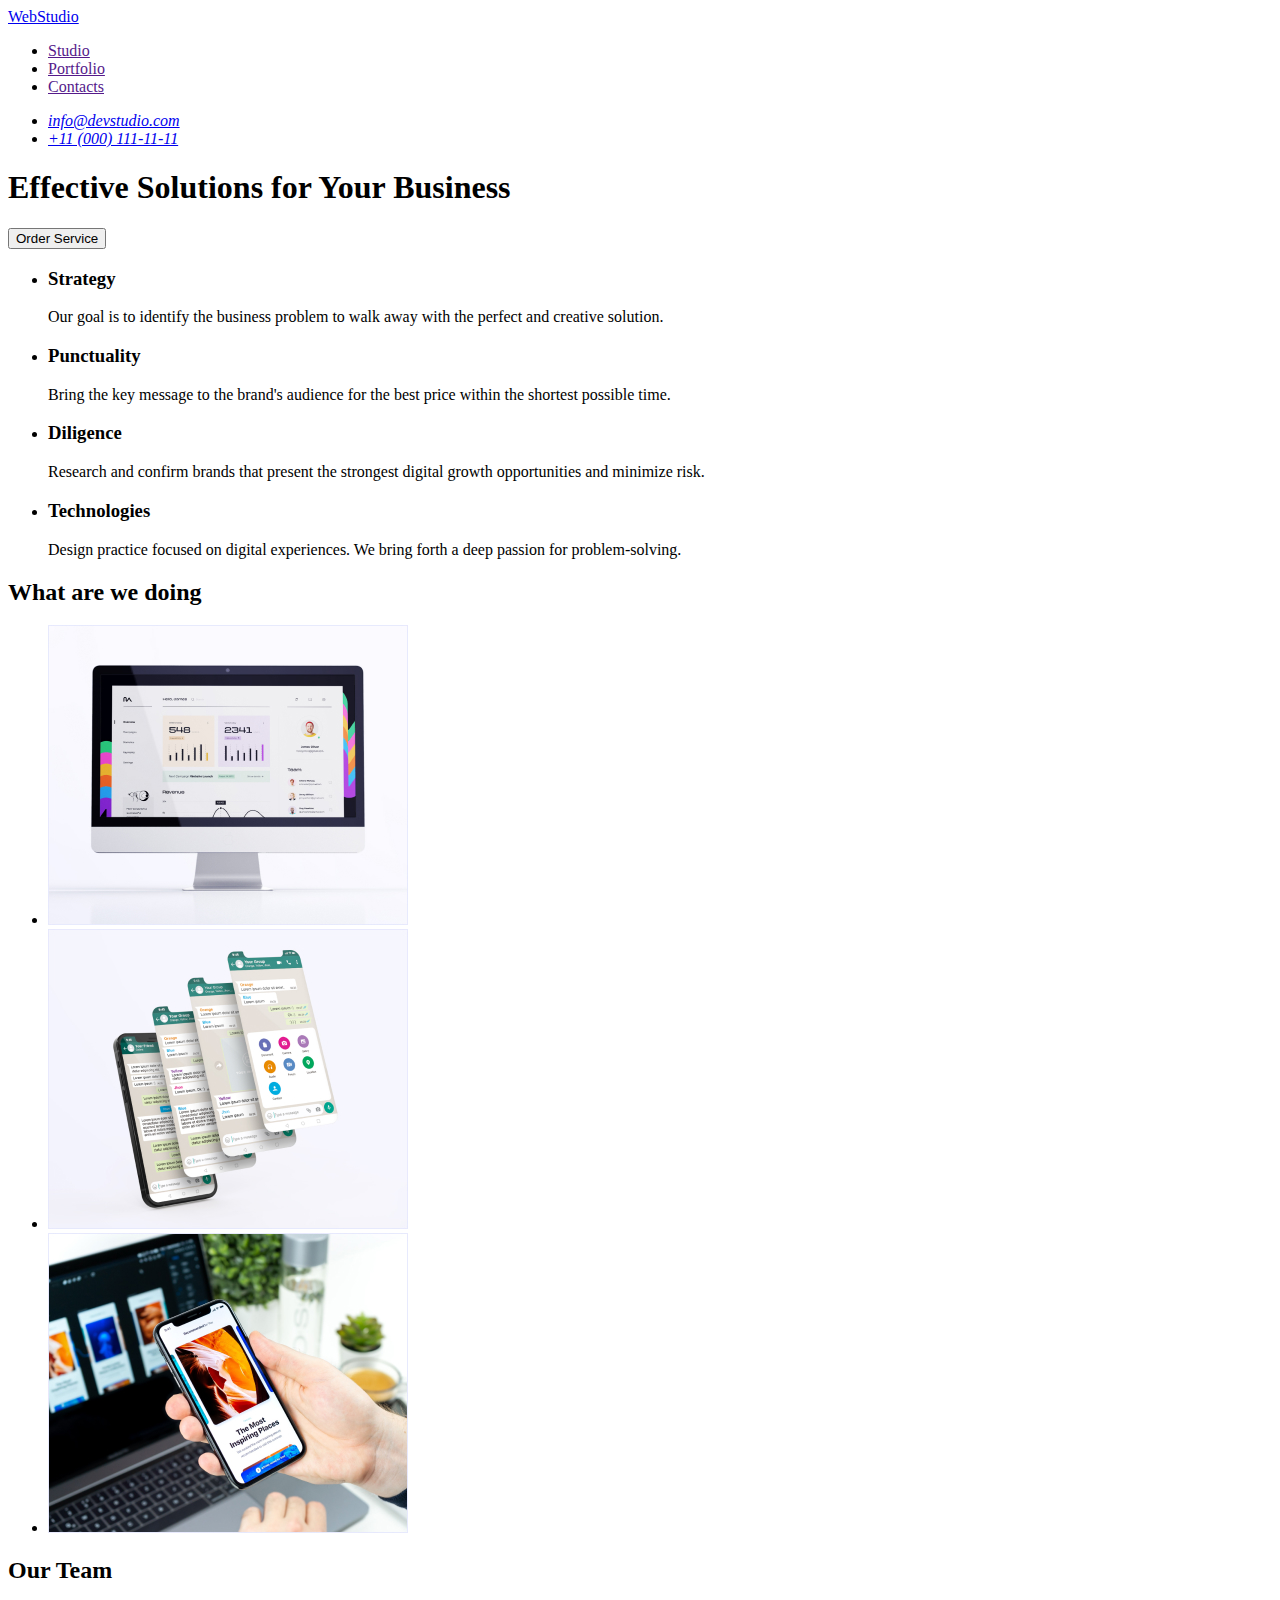
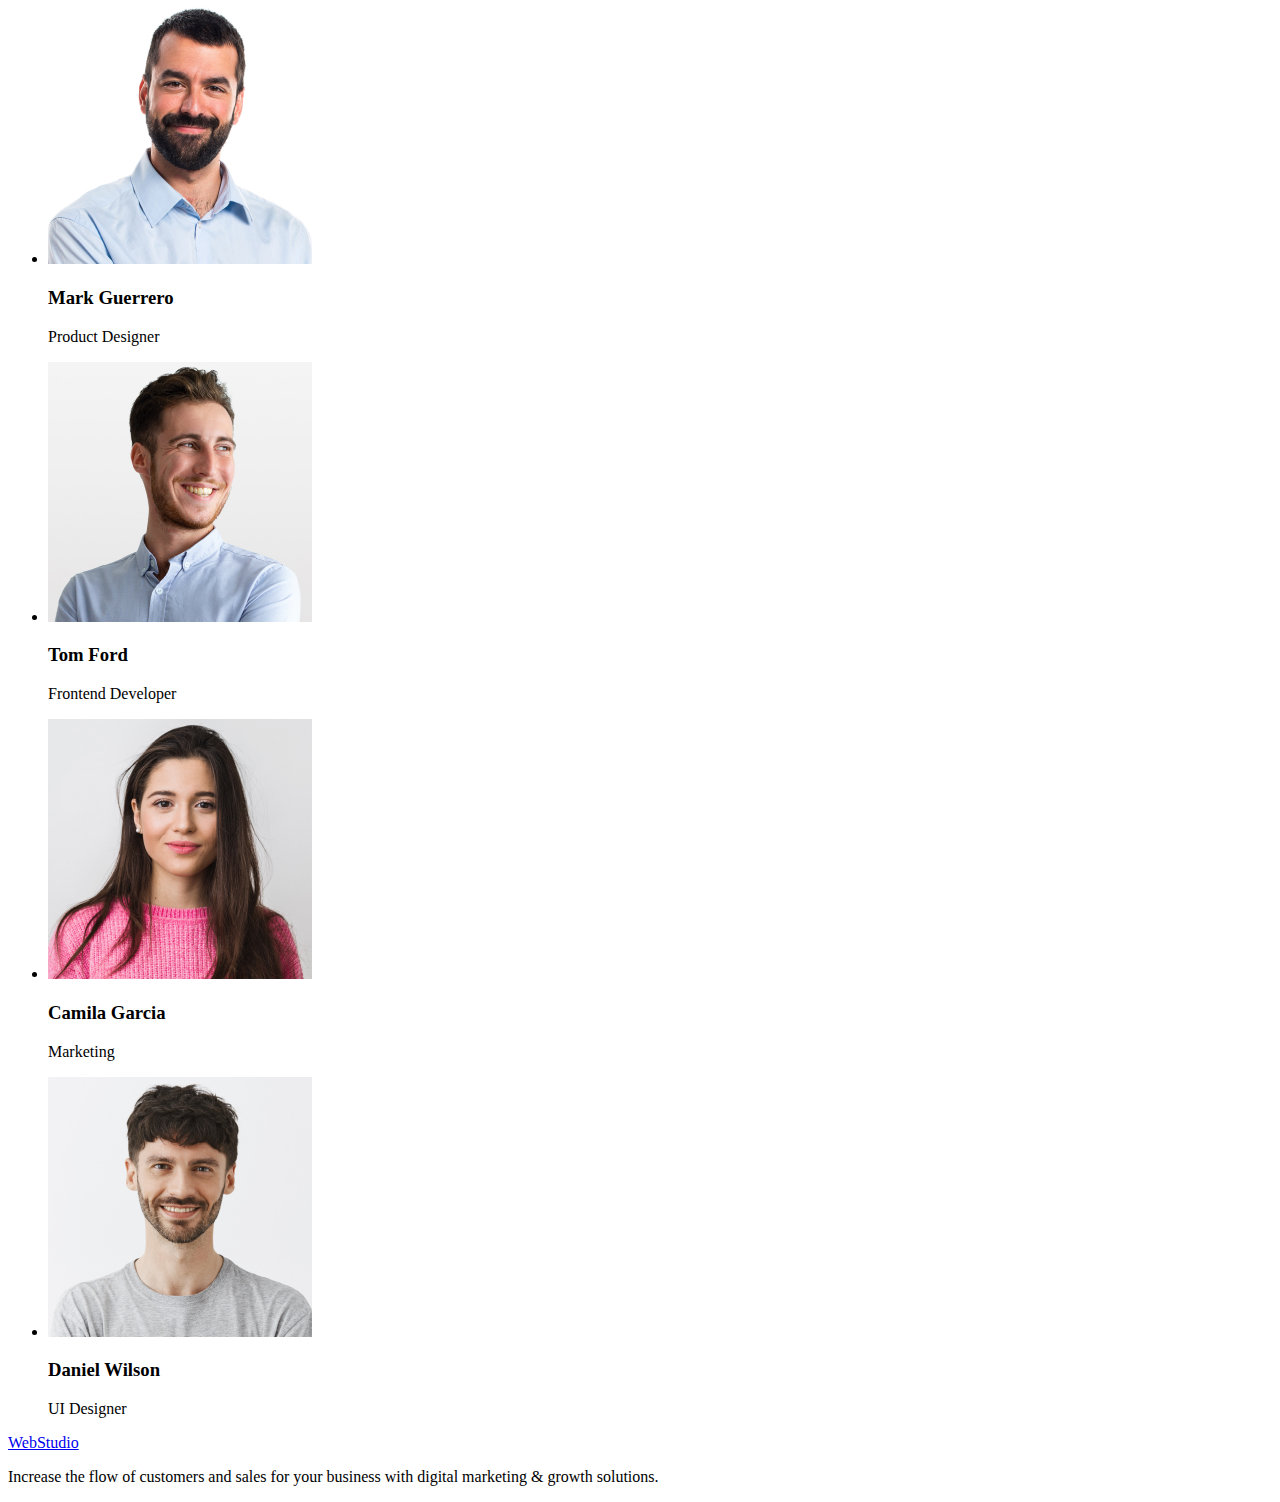
==== index.html @ a650d245 "Initial commit" ====
<!DOCTYPE html>
<html lang="en">
  <head>
    <meta charset="UTF-8" />
    <meta http-equiv="X-UA-Compatible" content="IE=edge" />
    <meta name="viewport" content="width=device-width, initial-scale=1.0" />
    <title>WebStudio</title>
  </head>
  <body>
    <!-- Navigation -->
    <header>
      <nav>
        <a href="./index.html">WebStudio</a>
        <ul>
          <li><a href=""> Studio</a></li>
          <li><a href="">Portfolio</a></li>
          <li><a href="">Contacts</a></li>
        </ul>
      </nav>
      <address>
        <ul>
          <li><a href="mailto:info@devstudio.com">info@devstudio.com</a></li>
          <li><a href="tel:+110001111111">+11 (000) 111-11-11</a></li>
        </ul>
      </address>
    </header>

    <main>
      <!-- Section-Hero -->
      <section>
        <h1>Effective Solutions for Your Business</h1>
        <button type="button">Order Service</button>
      </section>

      <!-- Section-Features -->
      <section>
        <h2 hidden>Features</h2>
        <ul>
          <li>
            <h3>Strategy</h3>
            <p>
              Our goal is to identify the business problem to walk away with the
              perfect and creative solution.
            </p>
          </li>
          <li>
            <h3>Punctuality</h3>
            <p>
              Bring the key message to the brand's audience for the best price
              within the shortest possible time.
            </p>
          </li>
          <li>
            <h3>Diligence</h3>
            <p>
              Research and confirm brands that present the strongest digital
              growth opportunities and minimize risk.
            </p>
          </li>
          <li>
            <h3>Technologies</h3>
            <p>
              Design practice focused on digital experiences. We bring forth a
              deep passion for problem-solving.
            </p>
          </li>
        </ul>
      </section>

      <!-- Section-What are we doing -->
      <section>
        <h2>What are we doing</h2>
        <ul>
          <li><img src="./images/img-1.jpg" alt="PC" width="360" /></li>
          <li><img src="./images/img-2.jpg" alt="App" width="360" /></li>
          <li>
            <img src="./images/img-3.jpg" alt="Mobile phone" width="360" />
          </li>
        </ul>
      </section>

      <!-- Section-Our Team -->
      <section>
        <h2>Our Team</h2>
        <ul>
          <li>
            <img src="./images/img-card1.jpg" alt="Mark Guerrero" width="264" />
            <h3>Mark Guerrero</h3>
            <p>Product Designer</p>
          </li>
          <li>
            <img src="./images/img-card2.jpg" alt="Tom Ford" width="264" />
            <h3>Tom Ford</h3>
            <p>Frontend Developer</p>
          </li>
          <li>
            <img src="./images/img-card3.jpg" alt="Camila Garcia" width="264" />
            <h3>Camila Garcia</h3>
            <p>Marketing</p>
          </li>
          <li>
            <img src="./images/img-card4.jpg" alt="Daniel Wilson" width="264" />
            <h3>Daniel Wilson</h3>
            <p>UI Designer</p>
          </li>
        </ul>
      </section>
    </main>
    <!-- Footer -->
    <footer>
      <a href="./index.html">WebStudio</a>
      <p>
        Increase the flow of customers and sales for your business with digital
        marketing & growth solutions.
      </p>
    </footer>
  </body>
</html>
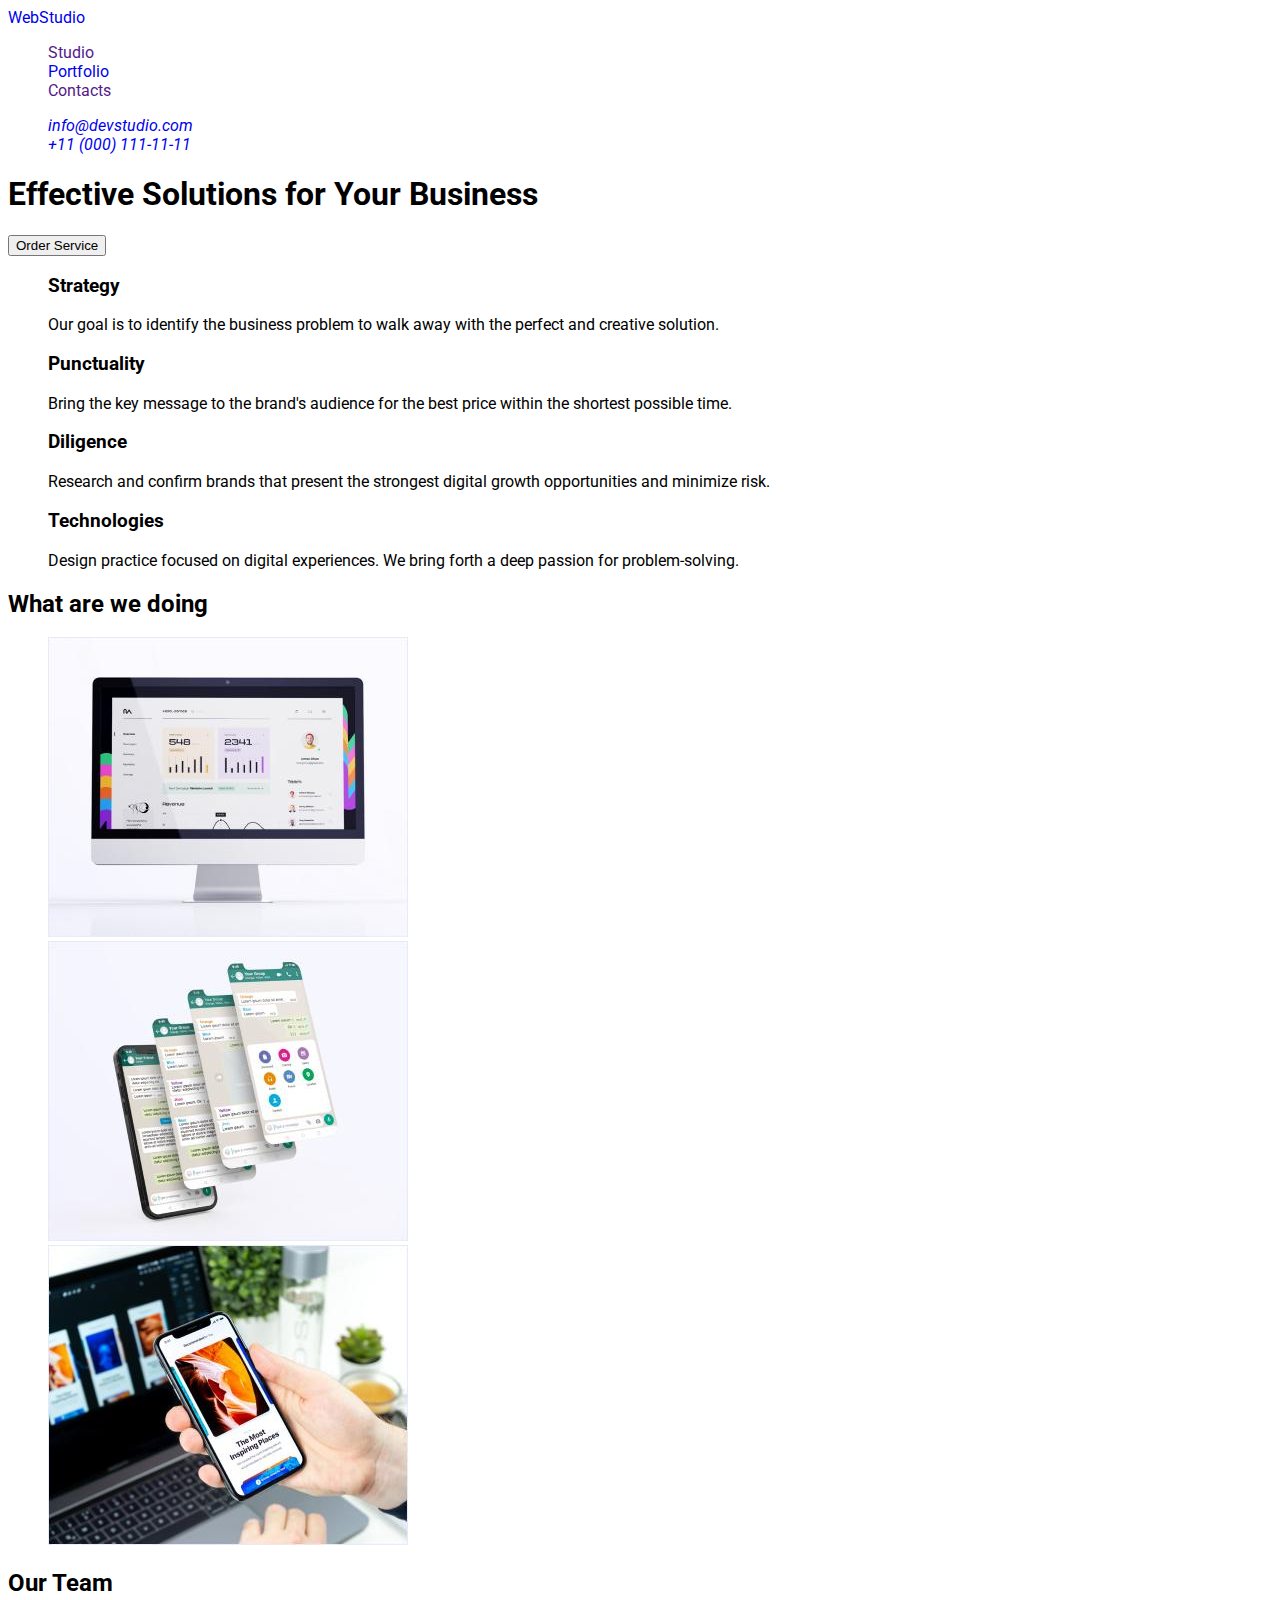
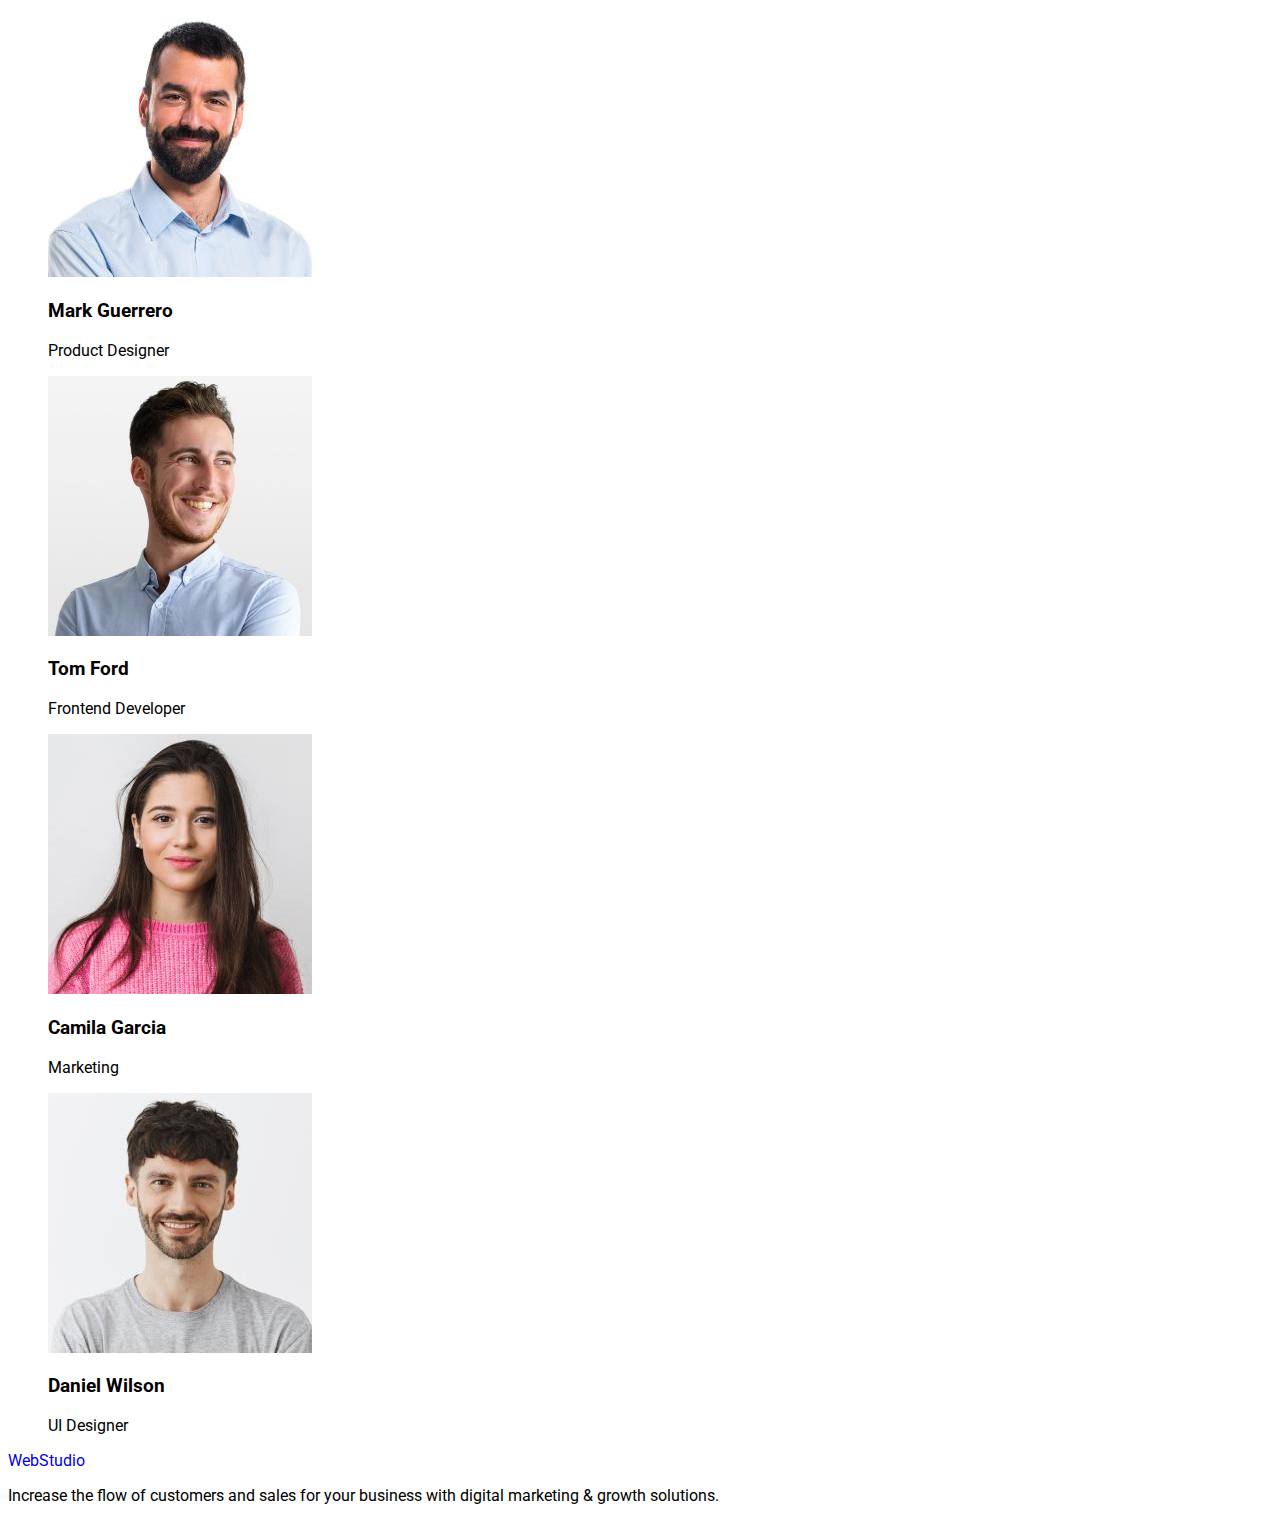
==== commit b9c39ee8: "+portfolio +start css" ====
--- a/index.html
+++ b/index.html
@@ -5,22 +5,35 @@
     <meta http-equiv="X-UA-Compatible" content="IE=edge" />
     <meta name="viewport" content="width=device-width, initial-scale=1.0" />
     <title>WebStudio</title>
+    <link rel="preconnect" href="https://fonts.googleapis.com" />
+    <link rel="preconnect" href="https://fonts.gstatic.com" crossorigin />
+    <link
+      href="https://fonts.googleapis.com/css2?family=Raleway:wght@800&family=Roboto:wght@400;500;700;900&display=swap"
+      rel="stylesheet"
+    />
+    <link rel="stylesheet" href="./css/styles.css" />
   </head>
   <body>
     <!-- Navigation -->
     <header>
       <nav>
-        <a href="./index.html">WebStudio</a>
-        <ul>
-          <li><a href=""> Studio</a></li>
-          <li><a href="">Portfolio</a></li>
-          <li><a href="">Contacts</a></li>
+        <a class="link" href="./index.html">WebStudio</a>
+        <ul class="list">
+          <li><a class="link" href=""> Studio</a></li>
+          <li><a class="link" href="./portfolio.html">Portfolio</a></li>
+          <li><a class="link" href="">Contacts</a></li>
         </ul>
       </nav>
       <address>
-        <ul>
-          <li><a href="mailto:info@devstudio.com">info@devstudio.com</a></li>
-          <li><a href="tel:+110001111111">+11 (000) 111-11-11</a></li>
+        <ul class="list">
+          <li>
+            <a class="link" href="mailto:info@devstudio.com"
+              >info@devstudio.com</a
+            >
+          </li>
+          <li>
+            <a class="link" href="tel:+110001111111">+11 (000) 111-11-11</a>
+          </li>
         </ul>
       </address>
     </header>
@@ -35,7 +48,7 @@
       <!-- Section-Features -->
       <section>
         <h2 hidden>Features</h2>
-        <ul>
+        <ul class="list">
           <li>
             <h3>Strategy</h3>
             <p>
@@ -70,7 +83,7 @@
       <!-- Section-What are we doing -->
       <section>
         <h2>What are we doing</h2>
-        <ul>
+        <ul class="list">
           <li><img src="./images/img-1.jpg" alt="PC" width="360" /></li>
           <li><img src="./images/img-2.jpg" alt="App" width="360" /></li>
           <li>
@@ -82,7 +95,7 @@
       <!-- Section-Our Team -->
       <section>
         <h2>Our Team</h2>
-        <ul>
+        <ul class="list">
           <li>
             <img src="./images/img-card1.jpg" alt="Mark Guerrero" width="264" />
             <h3>Mark Guerrero</h3>
@@ -108,7 +121,7 @@
     </main>
     <!-- Footer -->
     <footer>
-      <a href="./index.html">WebStudio</a>
+      <a class="link" href="./index.html">WebStudio</a>
       <p>
         Increase the flow of customers and sales for your business with digital
         marketing & growth solutions.
--- a/css/styles.css
+++ b/css/styles.css
@@ -0,0 +1,10 @@
+.list {
+  list-style: none;
+}
+.link {
+  text-decoration: none;
+}
+
+body {
+  font-family: 'Roboto', sans-serif;
+}
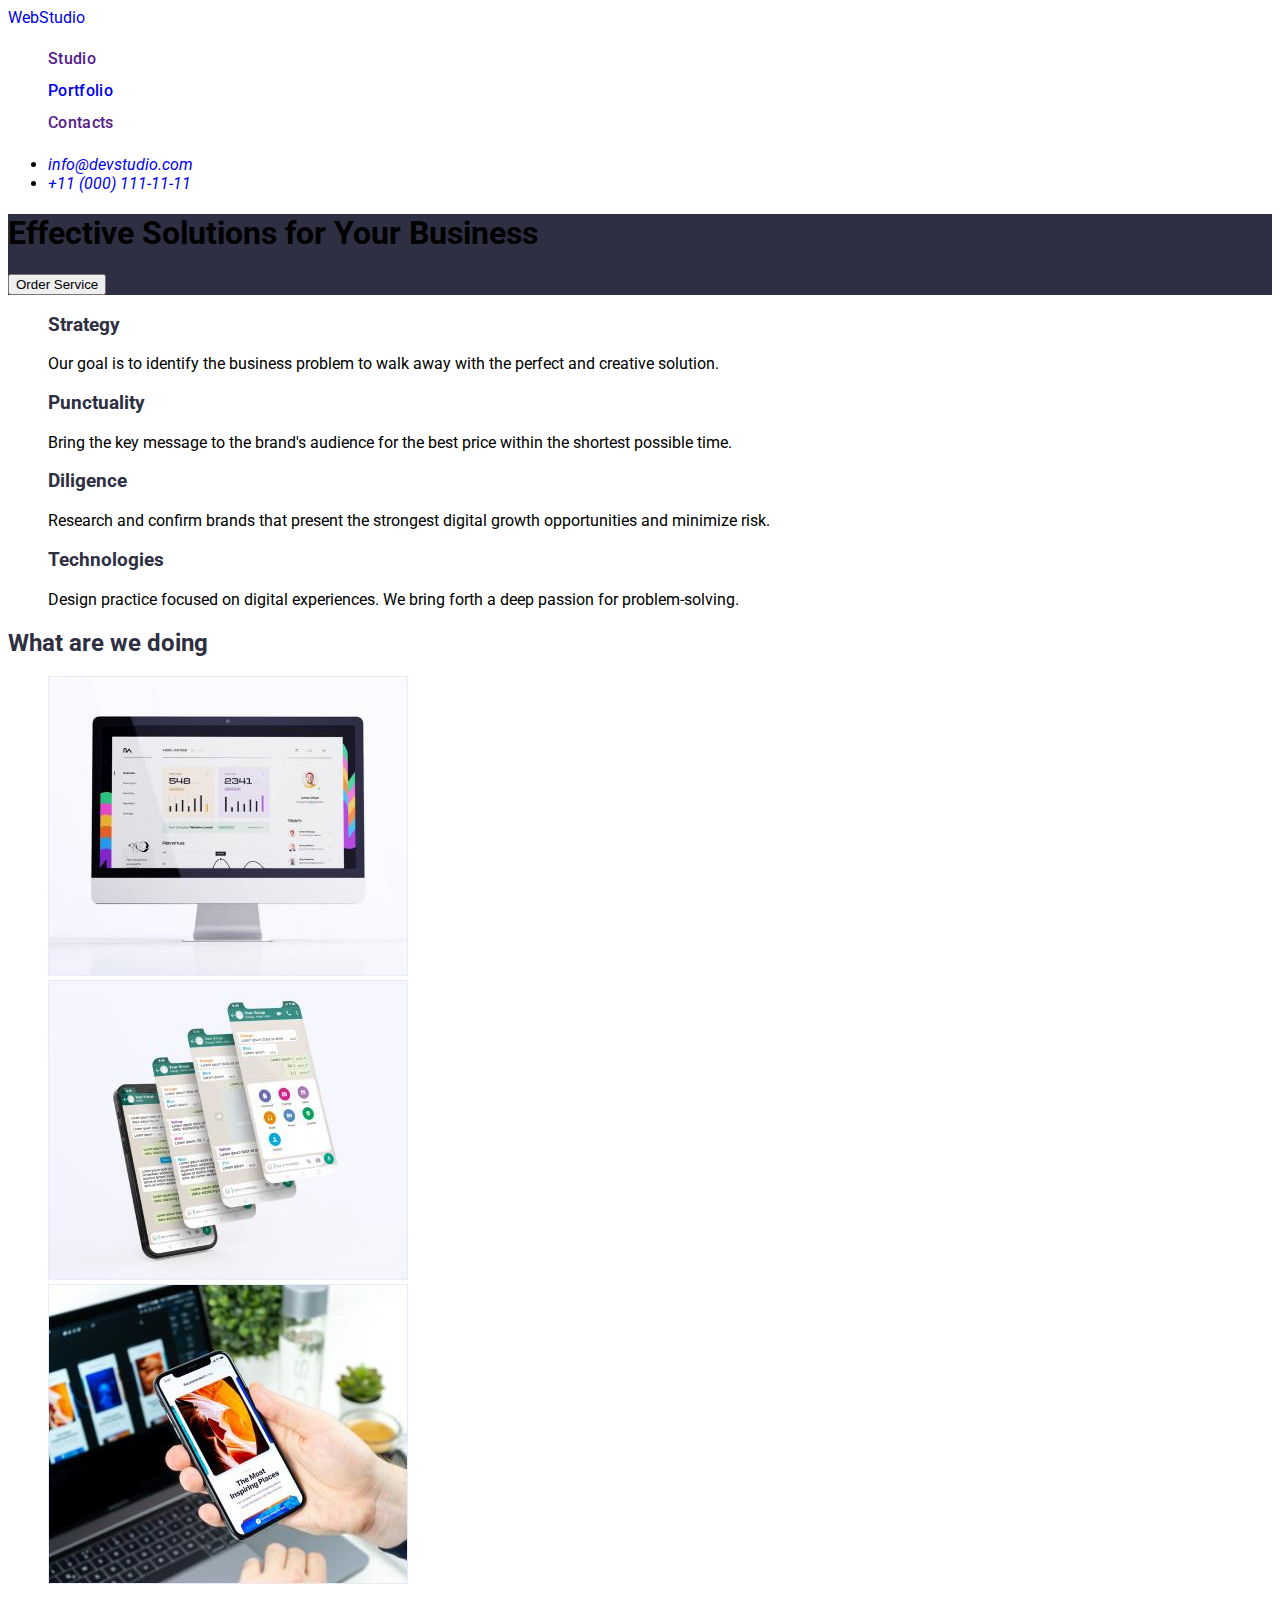
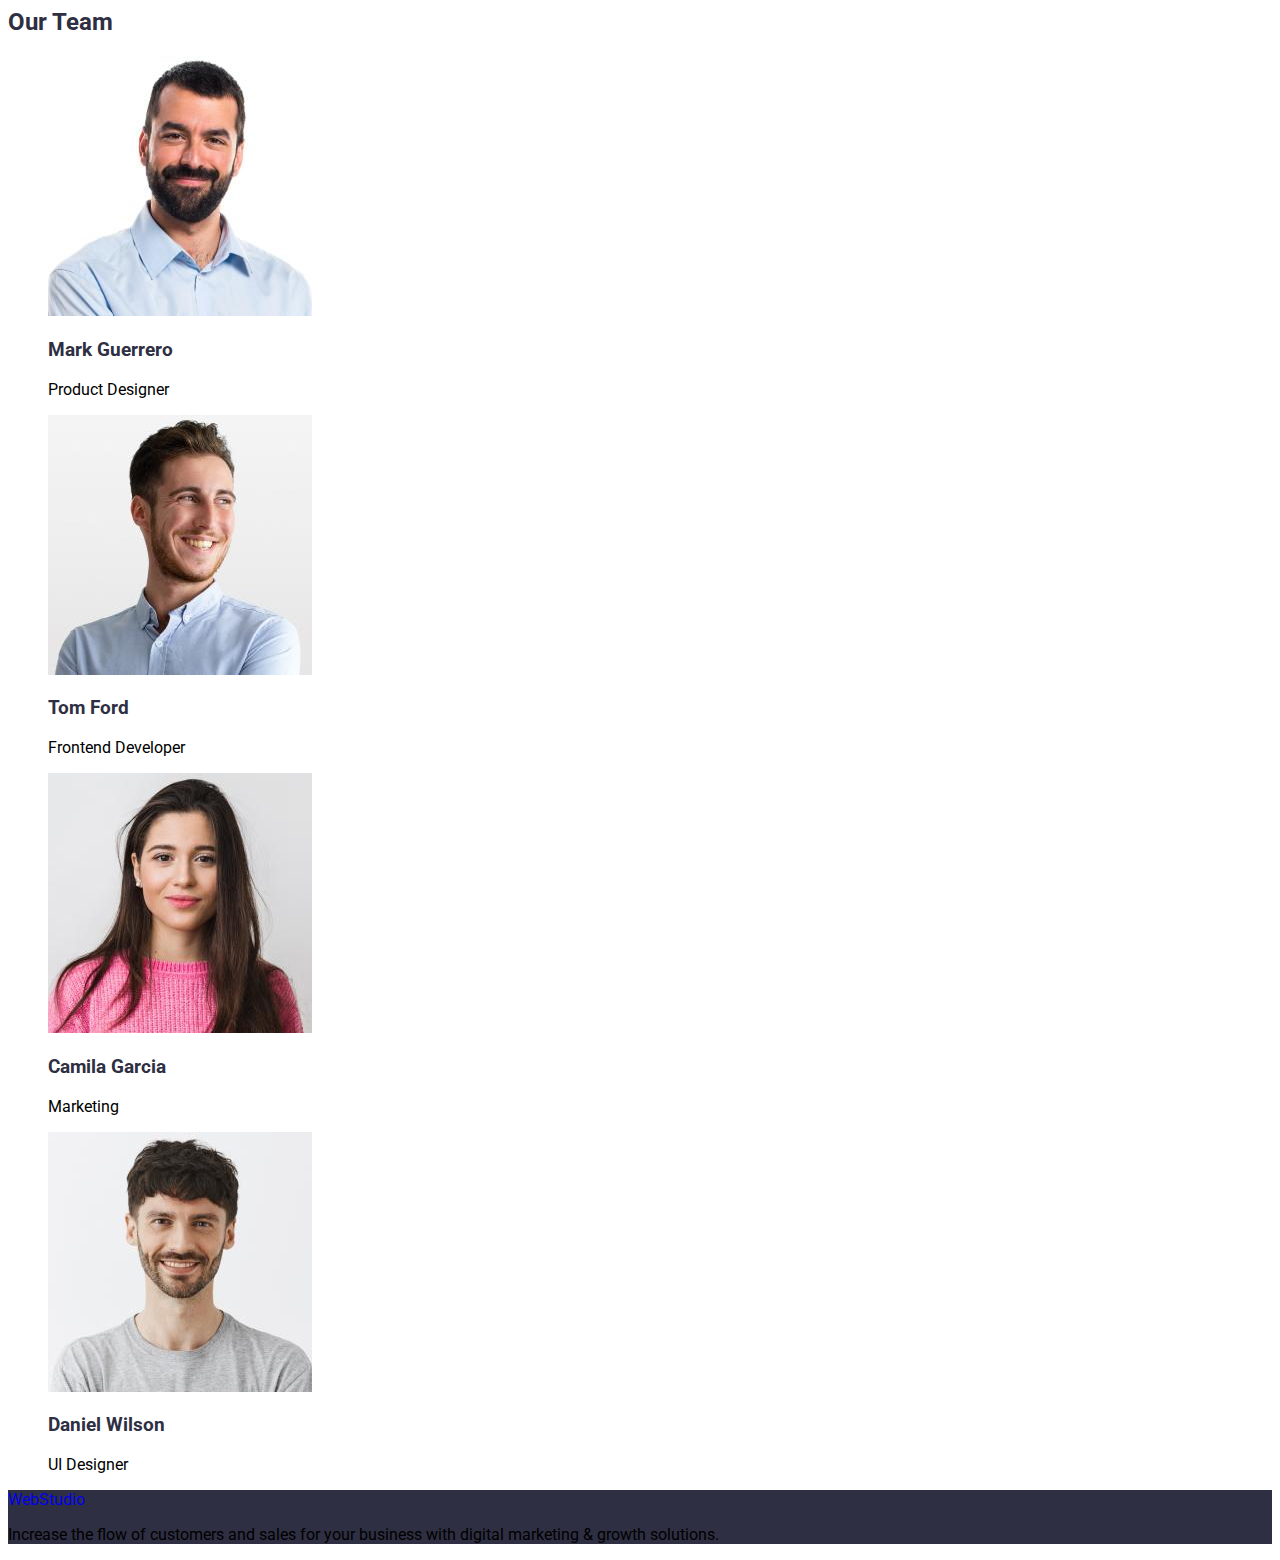
==== commit b87024ae: "start colors" ====
--- a/index.html
+++ b/index.html
@@ -16,16 +16,24 @@
   <body>
     <!-- Navigation -->
     <header>
-      <nav>
-        <a class="link" href="./index.html">WebStudio</a>
-        <ul class="list">
-          <li><a class="link" href=""> Studio</a></li>
-          <li><a class="link" href="./portfolio.html">Portfolio</a></li>
-          <li><a class="link" href="">Contacts</a></li>
+      <nav class="header-nav">
+        <a class="nav-link link" href="./index.html"
+          >Web<span class="logo"></span>Studio</span></a
+        >
+        <ul class="header-nav-list list">
+          <li class="header-nav-item">
+            <a class="link header-nav-link" href=""> Studio</a>
+          </li>
+          <li>
+            <a class="link nav-link" href="./portfolio.html">Portfolio</a>
+          </li>
+          <li class="header-nav-item">
+            <a class="link nav-link" href="">Contacts</a>
+          </li>
         </ul>
       </nav>
       <address>
-        <ul class="list">
+        <ul class="contacts-list">
           <li>
             <a class="link" href="mailto:info@devstudio.com"
               >info@devstudio.com</a
@@ -40,38 +48,38 @@
 
     <main>
       <!-- Section-Hero -->
-      <section>
-        <h1>Effective Solutions for Your Business</h1>
-        <button type="button">Order Service</button>
+      <section class="section hero">
+        <h1 class="hero-title">Effective Solutions for Your Business</h1>
+        <button class="hero-btn" type="button">Order Service</button>
       </section>
 
       <!-- Section-Features -->
-      <section>
+      <section class="">
         <h2 hidden>Features</h2>
         <ul class="list">
           <li>
-            <h3>Strategy</h3>
+            <h3 class="title">Strategy</h3>
             <p>
               Our goal is to identify the business problem to walk away with the
               perfect and creative solution.
             </p>
           </li>
           <li>
-            <h3>Punctuality</h3>
+            <h3 class="title">Punctuality</h3>
             <p>
               Bring the key message to the brand's audience for the best price
               within the shortest possible time.
             </p>
           </li>
           <li>
-            <h3>Diligence</h3>
+            <h3 class="title">Diligence</h3>
             <p>
               Research and confirm brands that present the strongest digital
               growth opportunities and minimize risk.
             </p>
           </li>
           <li>
-            <h3>Technologies</h3>
+            <h3 class="title">Technologies</h3>
             <p>
               Design practice focused on digital experiences. We bring forth a
               deep passion for problem-solving.
@@ -82,7 +90,7 @@
 
       <!-- Section-What are we doing -->
       <section>
-        <h2>What are we doing</h2>
+        <h2 class="title">What are we doing</h2>
         <ul class="list">
           <li><img src="./images/img-1.jpg" alt="PC" width="360" /></li>
           <li><img src="./images/img-2.jpg" alt="App" width="360" /></li>
@@ -94,34 +102,36 @@
 
       <!-- Section-Our Team -->
       <section>
-        <h2>Our Team</h2>
+        <h2 class="title">Our Team</h2>
         <ul class="list">
           <li>
             <img src="./images/img-card1.jpg" alt="Mark Guerrero" width="264" />
-            <h3>Mark Guerrero</h3>
+            <h3 class="title">Mark Guerrero</h3>
             <p>Product Designer</p>
           </li>
           <li>
             <img src="./images/img-card2.jpg" alt="Tom Ford" width="264" />
-            <h3>Tom Ford</h3>
+            <h3 class="title">Tom Ford</h3>
             <p>Frontend Developer</p>
           </li>
           <li>
             <img src="./images/img-card3.jpg" alt="Camila Garcia" width="264" />
-            <h3>Camila Garcia</h3>
+            <h3 class="title">Camila Garcia</h3>
             <p>Marketing</p>
           </li>
           <li>
             <img src="./images/img-card4.jpg" alt="Daniel Wilson" width="264" />
-            <h3>Daniel Wilson</h3>
+            <h3 class="title">Daniel Wilson</h3>
             <p>UI Designer</p>
           </li>
         </ul>
       </section>
     </main>
     <!-- Footer -->
-    <footer>
-      <a class="link" href="./index.html">WebStudio</a>
+    <footer class="section">
+      <a class="link" href="./index.html"
+        >Web<span class="logo">Studio</span></a
+      >
       <p>
         Increase the flow of customers and sales for your business with digital
         marketing & growth solutions.
--- a/css/styles.css
+++ b/css/styles.css
@@ -5,6 +5,39 @@
   text-decoration: none;
 }
 
+:root {
+  /* Colors */
+  --primary-color-navyblue: #2e2f42;
+  --secondary-color-slate: #434455;
+  --accent-color-irys: #4d5ae5;
+  --color-text-white: #ffffff;
+  --color-text-cloud: #f4f4fd;
+  /* Background */
+  --background-color-light: #ffffff;
+  --background-color-dark: #2e2f42;
+  /* Fonts */
+  --primary-font: 'Roboto', sans-serif;
+  --secondary-font: 'Raleway', sans-serif;
+}
+
 body {
-  font-family: 'Roboto', sans-serif;
+  font-family: var(--primary-font);
 }
+/* Components */
+.section {
+  background-color: var(--background-color-dark);
+}
+.title {
+  color: var(--primary-color-navyblue);
+}
+
+.text {
+  color: var(--secondary-color-slate);
+}
+.header-nav-list {
+  color: var(--primary-color-navyblue);
+  font-weight: 500;
+  font-size: 16px;
+  line-height: 2;
+  letter-spacing: 0.02em;
+}
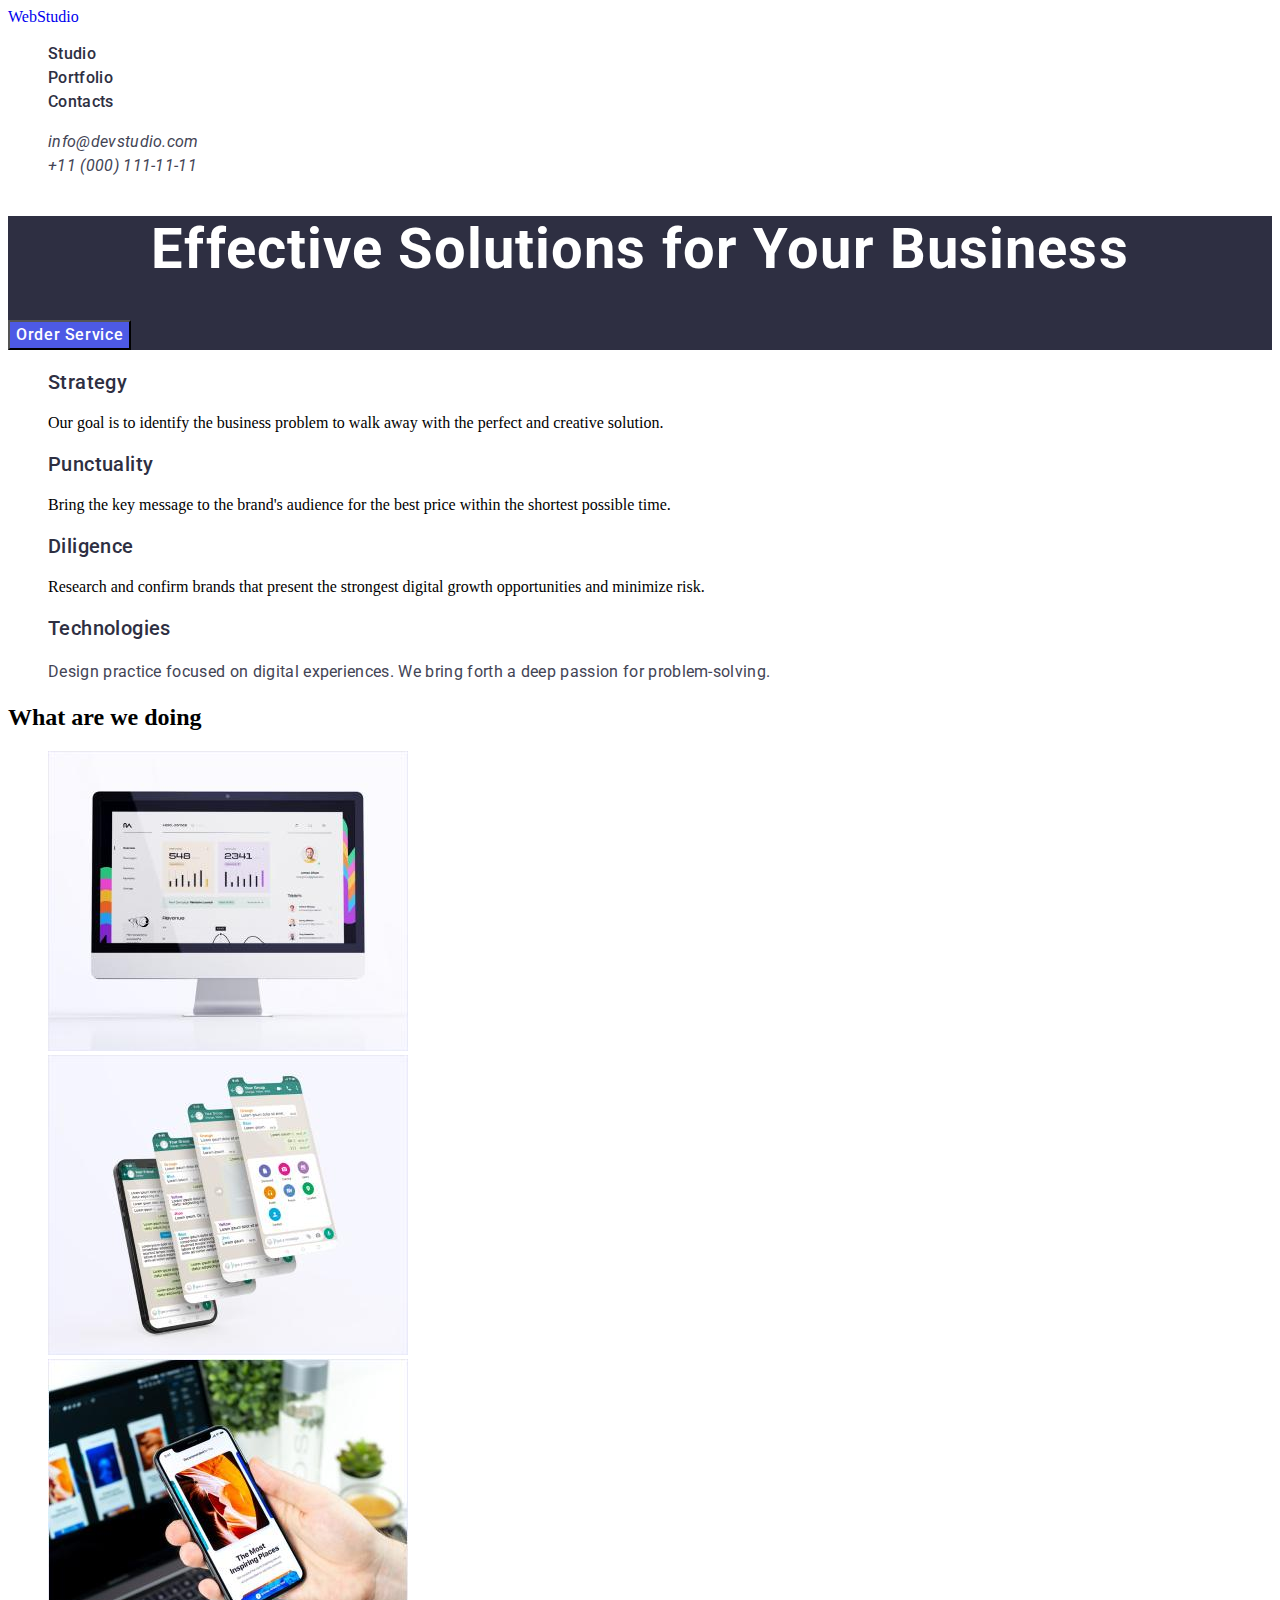
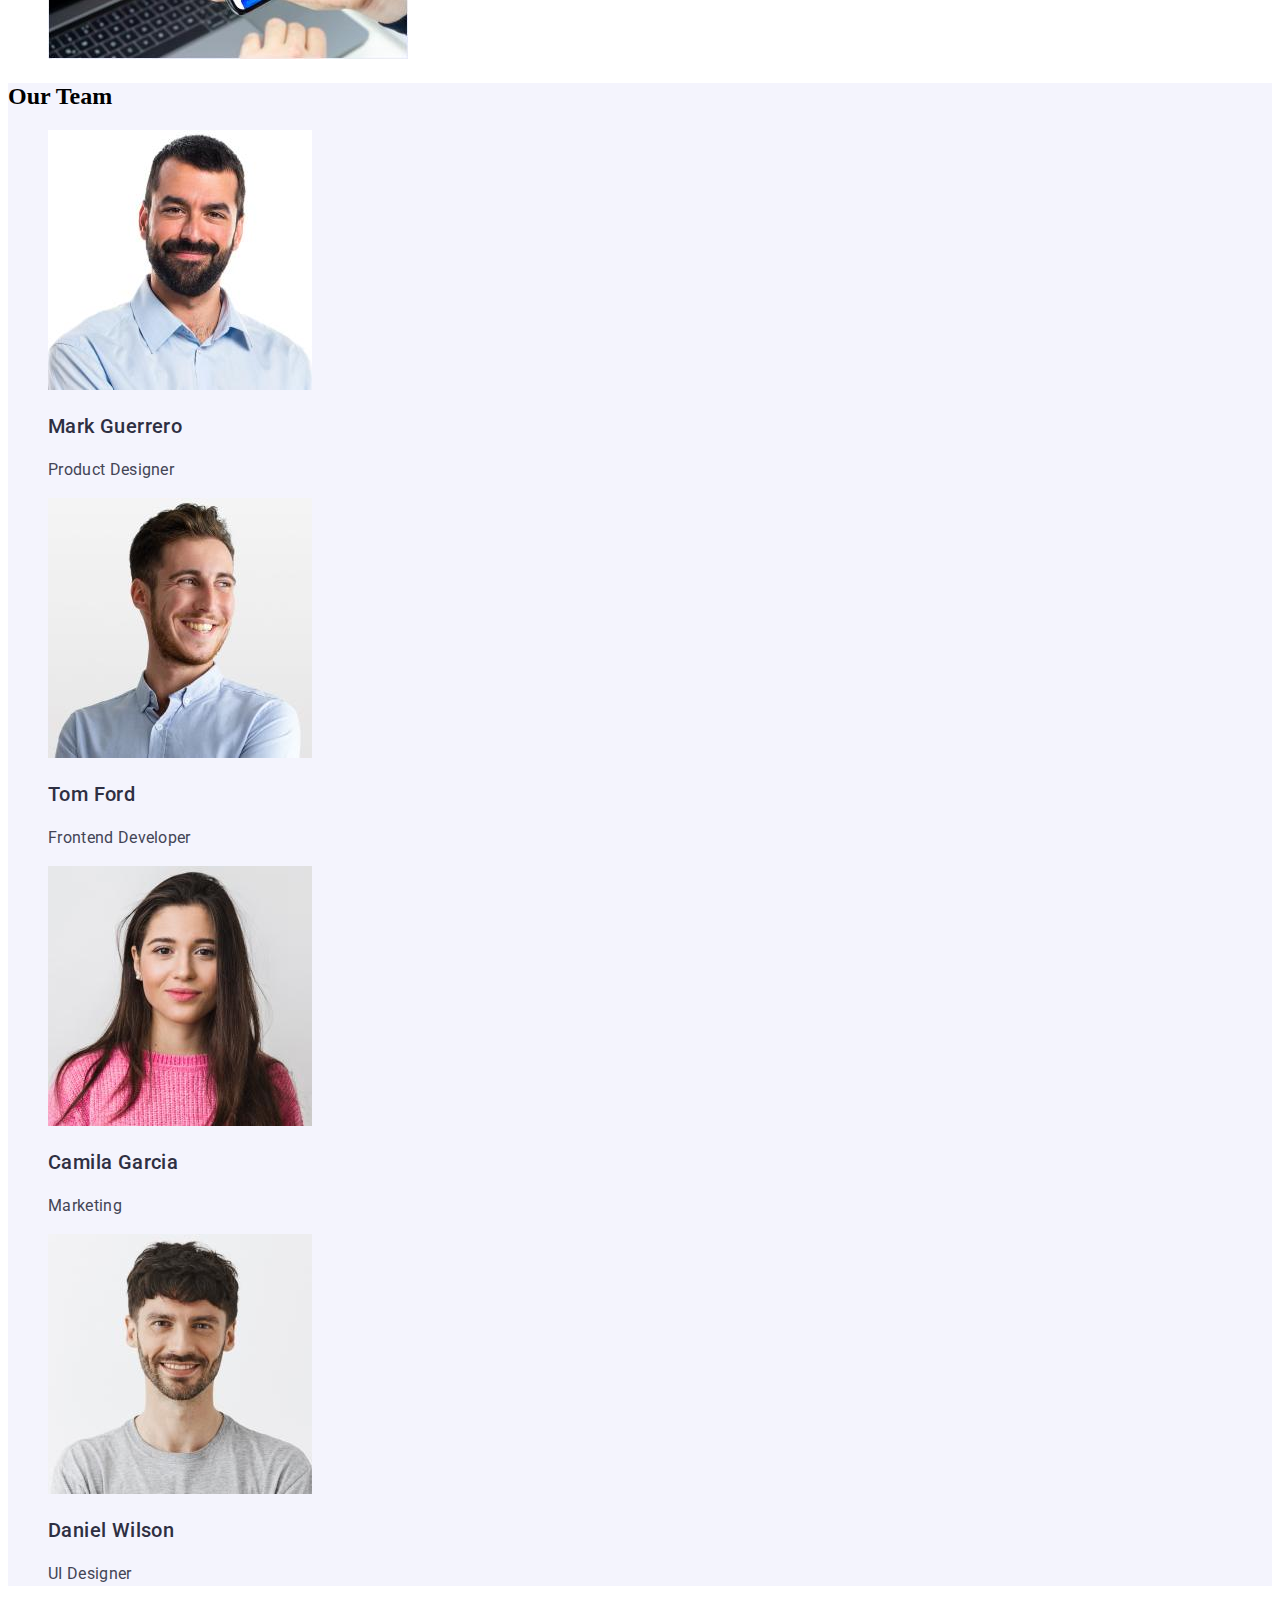
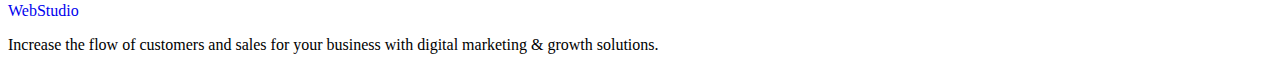
==== commit 74f1b618: "main content" ====
--- a/index.html
+++ b/index.html
@@ -14,41 +14,45 @@
     <link rel="stylesheet" href="./css/styles.css" />
   </head>
   <body>
-    <!-- Navigation -->
-    <header>
+
+    <!-- Header -->
+
+    <header class="header">
       <nav class="header-nav">
-        <a class="nav-link link" href="./index.html"
+        <a class="logo-link link" href="./index.html"
           >Web<span class="logo"></span>Studio</span></a
         >
-        <ul class="header-nav-list list">
-          <li class="header-nav-item">
-            <a class="link header-nav-link" href=""> Studio</a>
+        <ul class="menu list">
+          <li class="menu-item">
+            <a class="link menu-link" href=""> Studio</a>
           </li>
-          <li>
-            <a class="link nav-link" href="./portfolio.html">Portfolio</a>
+          <li class="menu-item">
+            <a class="link menu-link" href="./portfolio.html">Portfolio</a>
           </li>
-          <li class="header-nav-item">
-            <a class="link nav-link" href="">Contacts</a>
+          <li class="menu-item">
+            <a class="link menu-link" href="">Contacts</a>
           </li>
         </ul>
       </nav>
       <address>
-        <ul class="contacts-list">
-          <li>
-            <a class="link" href="mailto:info@devstudio.com"
+        <ul class="contacts-list list">
+          <li class="contacts-item">
+            <a class="contacts-link link" href="mailto:info@devstudio.com"
               >info@devstudio.com</a
             >
           </li>
-          <li>
-            <a class="link" href="tel:+110001111111">+11 (000) 111-11-11</a>
+          <li class="contacts-item">
+            <a class="contacts-link link" href="tel:+110001111111">+11 (000) 111-11-11</a>
           </li>
         </ul>
       </address>
     </header>
 
     <main>
+
       <!-- Section-Hero -->
-      <section class="section hero">
+
+      <section class="section-hero">
         <h1 class="hero-title">Effective Solutions for Your Business</h1>
         <button class="hero-btn" type="button">Order Service</button>
       </section>
@@ -56,31 +60,31 @@
       <!-- Section-Features -->
       <section class="">
         <h2 hidden>Features</h2>
-        <ul class="list">
-          <li>
+        <ul class="features-menu list">
+          <li class="features-menu-item">
             <h3 class="title">Strategy</h3>
-            <p>
+            <p class="features-menu-text">
               Our goal is to identify the business problem to walk away with the
               perfect and creative solution.
             </p>
           </li>
-          <li>
+          <li class="features-menu-item">
             <h3 class="title">Punctuality</h3>
-            <p>
+            <p class="features-menu-text">
               Bring the key message to the brand's audience for the best price
               within the shortest possible time.
             </p>
           </li>
-          <li>
+          <li class="features-menu-item">
             <h3 class="title">Diligence</h3>
-            <p>
+            <p class="features-menu-text">
               Research and confirm brands that present the strongest digital
               growth opportunities and minimize risk.
             </p>
           </li>
-          <li>
+          <li class="features-menu-item">
             <h3 class="title">Technologies</h3>
-            <p>
+            <p class="text">
               Design practice focused on digital experiences. We bring forth a
               deep passion for problem-solving.
             </p>
@@ -89,8 +93,8 @@
       </section>
 
       <!-- Section-What are we doing -->
-      <section>
-        <h2 class="title">What are we doing</h2>
+      <section class="">
+        <h2 class="">What are we doing</h2>
         <ul class="list">
           <li><img src="./images/img-1.jpg" alt="PC" width="360" /></li>
           <li><img src="./images/img-2.jpg" alt="App" width="360" /></li>
@@ -101,35 +105,35 @@
       </section>
 
       <!-- Section-Our Team -->
-      <section>
-        <h2 class="title">Our Team</h2>
+      <section class="about-section">
+        <h2 class="">Our Team</h2>
         <ul class="list">
           <li>
-            <img src="./images/img-card1.jpg" alt="Mark Guerrero" width="264" />
+            <img class="team-img" src="./images/img-card1.jpg" alt="Mark Guerrero" width="264" />
             <h3 class="title">Mark Guerrero</h3>
-            <p>Product Designer</p>
+            <p class="text">Product Designer</p>
           </li>
           <li>
-            <img src="./images/img-card2.jpg" alt="Tom Ford" width="264" />
+            <img class="team-img" src="./images/img-card2.jpg" alt="Tom Ford" width="264" />
             <h3 class="title">Tom Ford</h3>
-            <p>Frontend Developer</p>
+            <p class="text">Frontend Developer</p>
           </li>
           <li>
-            <img src="./images/img-card3.jpg" alt="Camila Garcia" width="264" />
+            <img class="team-img" src="./images/img-card3.jpg" alt="Camila Garcia" width="264" />
             <h3 class="title">Camila Garcia</h3>
-            <p>Marketing</p>
+            <p class="text">Marketing</p>
           </li>
           <li>
-            <img src="./images/img-card4.jpg" alt="Daniel Wilson" width="264" />
+            <img class="team-img" src="./images/img-card4.jpg" alt="Daniel Wilson" width="264" />
             <h3 class="title">Daniel Wilson</h3>
-            <p>UI Designer</p>
+            <p class="text">UI Designer</p>
           </li>
         </ul>
       </section>
     </main>
     <!-- Footer -->
     <footer class="section">
-      <a class="link" href="./index.html"
+      <a class="logo-link link" href="./index.html"
         >Web<span class="logo">Studio</span></a
       >
       <p>
--- a/css/styles.css
+++ b/css/styles.css
@@ -5,39 +5,79 @@
   text-decoration: none;
 }
 
-:root {
-  /* Colors */
-  --primary-color-navyblue: #2e2f42;
-  --secondary-color-slate: #434455;
-  --accent-color-irys: #4d5ae5;
-  --color-text-white: #ffffff;
-  --color-text-cloud: #f4f4fd;
-  /* Background */
-  --background-color-light: #ffffff;
-  --background-color-dark: #2e2f42;
-  /* Fonts */
-  --primary-font: 'Roboto', sans-serif;
-  --secondary-font: 'Raleway', sans-serif;
+/* HEADER */
+.menu-link {
+  font-family: 'Roboto', sans-serif;
+  font-weight: 500;
+  font-size: 16px;
+  line-height: 1.5;
+  letter-spacing: 0.02em;
+  color: #2e2f42;
+}
+.menu-link:hover,
+.menu-link:focus {
+  color: #404bbf;
 }
 
-body {
-  font-family: var(--primary-font);
+.contacts-link {
+  font-family: 'Roboto', sans-serif;
+  font-weight: 400;
+  font-size: 16px;
+  line-height: 1.5;
+  letter-spacing: 0.02em;
+  color: #434455;
 }
-/* Components */
-.section {
-  background-color: var(--background-color-dark);
-}
-.title {
-  color: var(--primary-color-navyblue);
+.contacts-link:hover,
+.contacts-link:focus {
+  color: #404bbf;
 }
 
-.text {
-  color: var(--secondary-color-slate);
+/* HERO */
+.section-hero {
+  background: #2e2f42;
 }
-.header-nav-list {
-  color: var(--primary-color-navyblue);
+.hero-title {
+  font-family: 'Roboto', sans-serif;
+  font-weight: 700;
+  font-size: 56px;
+  line-height: 1.2;
+  text-align: center;
+  letter-spacing: 0.02em;
+  color: #ffffff;
+}
+.hero-btn {
+  font-family: 'Roboto', sans-serif;
   font-weight: 500;
   font-size: 16px;
-  line-height: 2;
+  line-height: 1.5;
+  display: flex;
+  align-items: center;
+  letter-spacing: 0.04em;
+  color: #ffffff;
+  background: #4d5ae5;
+}
+.hero-btn:hover,
+.hero-btn:focus {
+  background: #404bbf;
+}
+
+/* FEATURES */
+.title {
+  font-family: 'Roboto', sans-serif;
+  font-weight: 500;
+  font-size: 20px;
+  line-height: 1.2;
   letter-spacing: 0.02em;
+  color: #2e2f42;
 }
+.text {
+  font-family: 'Roboto', sans-serif;
+  font-weight: 400;
+  font-size: 16px;
+  line-height: 1.5;
+  letter-spacing: 0.02em;
+  color: #434455;
+}
+.about-section {
+  background: #f4f4fd;
+}
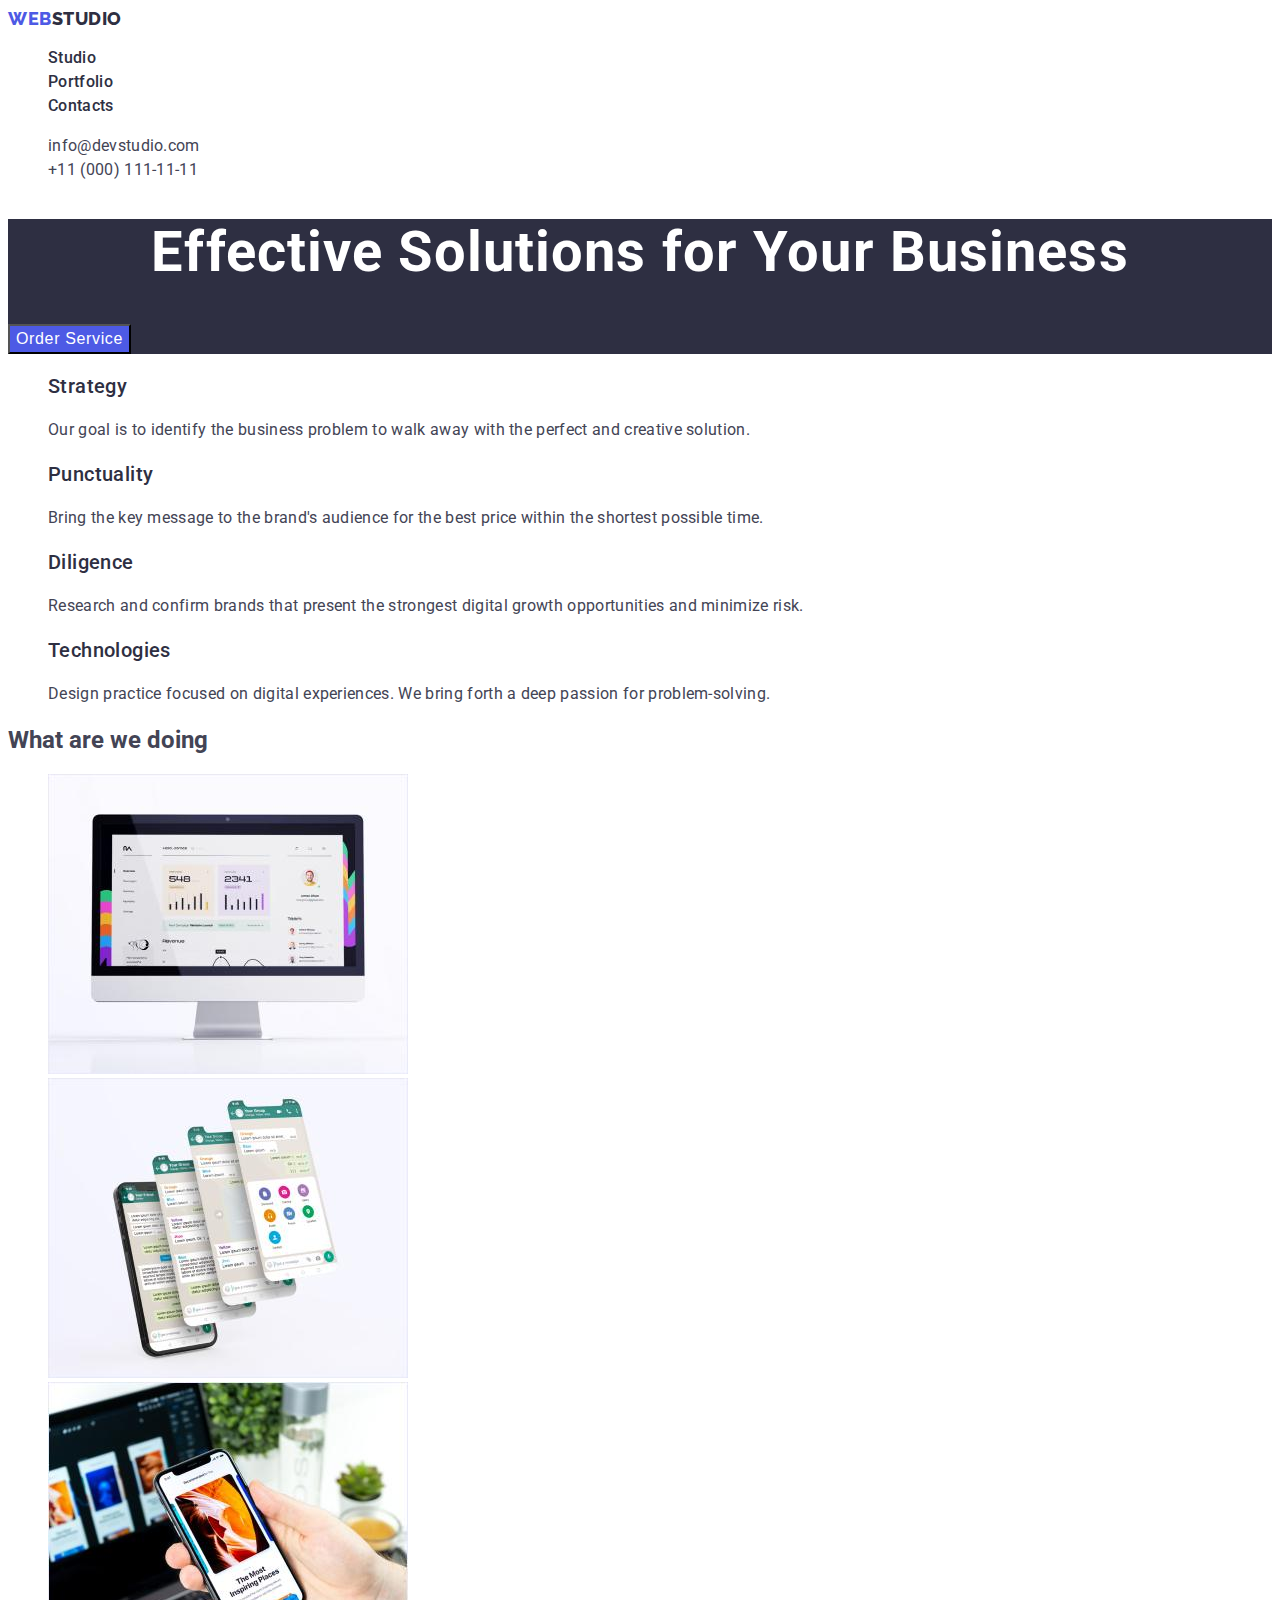
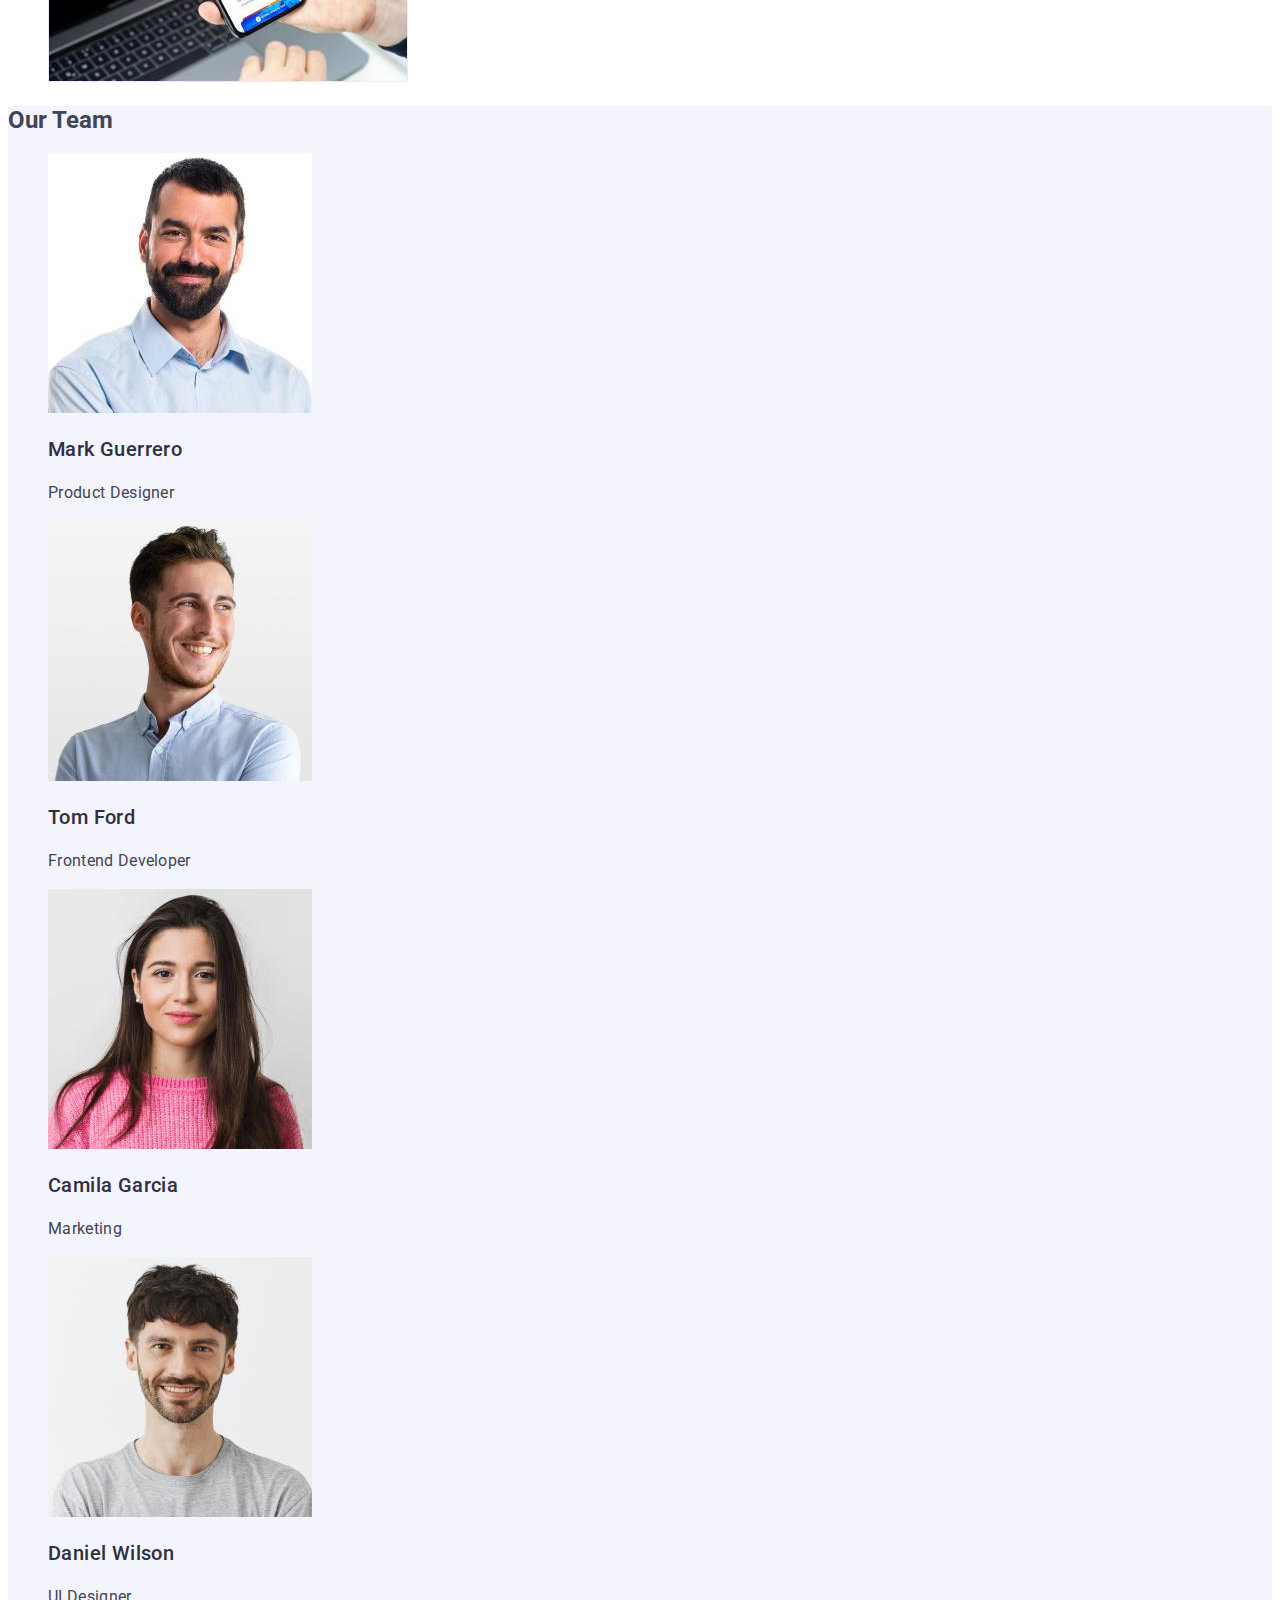
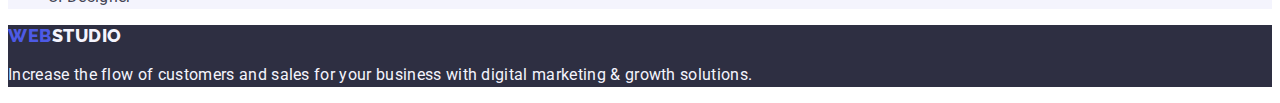
==== commit b92ff8b1: "finished" ====
--- a/index.html
+++ b/index.html
@@ -14,13 +14,12 @@
     <link rel="stylesheet" href="./css/styles.css" />
   </head>
   <body>
-
     <!-- Header -->
 
     <header class="header">
       <nav class="header-nav">
         <a class="logo-link link" href="./index.html"
-          >Web<span class="logo"></span>Studio</span></a
+          >Web<span class="logo-header">Studio</span></a
         >
         <ul class="menu list">
           <li class="menu-item">
@@ -42,14 +41,15 @@
             >
           </li>
           <li class="contacts-item">
-            <a class="contacts-link link" href="tel:+110001111111">+11 (000) 111-11-11</a>
+            <a class="contacts-link link" href="tel:+110001111111"
+              >+11 (000) 111-11-11</a
+            >
           </li>
         </ul>
       </address>
     </header>
 
     <main>
-
       <!-- Section-Hero -->
 
       <section class="section-hero">
@@ -58,33 +58,33 @@
       </section>
 
       <!-- Section-Features -->
-      <section class="">
+      <section class="features-section">
         <h2 hidden>Features</h2>
         <ul class="features-menu list">
           <li class="features-menu-item">
-            <h3 class="title">Strategy</h3>
-            <p class="features-menu-text">
+            <h3 class="features-menu-title title">Strategy</h3>
+            <p class="features-menu-text text">
               Our goal is to identify the business problem to walk away with the
               perfect and creative solution.
             </p>
           </li>
           <li class="features-menu-item">
-            <h3 class="title">Punctuality</h3>
-            <p class="features-menu-text">
+            <h3 class="features-menu-title title">Punctuality</h3>
+            <p class="features-menu-text text">
               Bring the key message to the brand's audience for the best price
               within the shortest possible time.
             </p>
           </li>
           <li class="features-menu-item">
-            <h3 class="title">Diligence</h3>
-            <p class="features-menu-text">
+            <h3 class="features-menu-title title">Diligence</h3>
+            <p class="features-menu-text text">
               Research and confirm brands that present the strongest digital
               growth opportunities and minimize risk.
             </p>
           </li>
           <li class="features-menu-item">
-            <h3 class="title">Technologies</h3>
-            <p class="text">
+            <h3 class="features-menu-title title">Technologies</h3>
+            <p class="features-menu-text text">
               Design practice focused on digital experiences. We bring forth a
               deep passion for problem-solving.
             </p>
@@ -93,7 +93,7 @@
       </section>
 
       <!-- Section-What are we doing -->
-      <section class="">
+      <section class="works">
         <h2 class="">What are we doing</h2>
         <ul class="list">
           <li><img src="./images/img-1.jpg" alt="PC" width="360" /></li>
@@ -107,36 +107,56 @@
       <!-- Section-Our Team -->
       <section class="about-section">
         <h2 class="">Our Team</h2>
-        <ul class="list">
-          <li>
-            <img class="team-img" src="./images/img-card1.jpg" alt="Mark Guerrero" width="264" />
-            <h3 class="title">Mark Guerrero</h3>
+        <ul class="list menu-team">
+          <li class="menu-team-item">
+            <img
+              class="team-img"
+              src="./images/img-card1.jpg"
+              alt="Mark Guerrero"
+              width="264"
+            />
+            <h3 class="menu-team-title title">Mark Guerrero</h3>
             <p class="text">Product Designer</p>
           </li>
-          <li>
-            <img class="team-img" src="./images/img-card2.jpg" alt="Tom Ford" width="264" />
-            <h3 class="title">Tom Ford</h3>
+          <li class="menu-team-item">
+            <img
+              class="team-img"
+              src="./images/img-card2.jpg"
+              alt="Tom Ford"
+              width="264"
+            />
+            <h3 class="menu-team-title title">Tom Ford</h3>
             <p class="text">Frontend Developer</p>
           </li>
-          <li>
-            <img class="team-img" src="./images/img-card3.jpg" alt="Camila Garcia" width="264" />
-            <h3 class="title">Camila Garcia</h3>
+          <li class="menu-team-item">
+            <img
+              class="team-img"
+              src="./images/img-card3.jpg"
+              alt="Camila Garcia"
+              width="264"
+            />
+            <h3 class="menu-team-title title">Camila Garcia</h3>
             <p class="text">Marketing</p>
           </li>
-          <li>
-            <img class="team-img" src="./images/img-card4.jpg" alt="Daniel Wilson" width="264" />
-            <h3 class="title">Daniel Wilson</h3>
+          <li class="menu-team-item">
+            <img
+              class="team-img"
+              src="./images/img-card4.jpg"
+              alt="Daniel Wilson"
+              width="264"
+            />
+            <h3 class="menu-team-title title">Daniel Wilson</h3>
             <p class="text">UI Designer</p>
           </li>
         </ul>
       </section>
     </main>
     <!-- Footer -->
-    <footer class="section">
+    <footer class="footer-section">
       <a class="logo-link link" href="./index.html"
-        >Web<span class="logo">Studio</span></a
+        >Web<span class="logo-footer">Studio</span></a
       >
-      <p>
+      <p class="footer-section-text">
         Increase the flow of customers and sales for your business with digital
         marketing & growth solutions.
       </p>
--- a/css/styles.css
+++ b/css/styles.css
@@ -5,79 +5,154 @@
   text-decoration: none;
 }
 
+body {
+  font-family: 'Roboto', sans-serif;
+  color: #434455;
+  background-color: #ffffff;
+}
+
+:root {
+  --color-iris: #4d5ae5;
+  --color-ocean: #404bbf;
+  --color-navy-blue: #2e2f42;
+  --color-green: #31d0aa;
+  --color-slate: #434455;
+  --color-light-slate: #8e8f99;
+  --color-cornflower: #e7e9fc;
+  --color-cloud: #f4f4fd;
+  --color-navy-blue-modal: #2e2f42;
+  --color-grey: #2e2f42;
+
+  /* Header background, team card background */
+  --color-white: #ffffff;
+  --color-dairy: #fcfcfc;
+}
+
 /* HEADER */
+.logo-link {
+  font-family: 'Raleway', sans-serif;
+  font-weight: 800;
+  font-size: 18px;
+  line-height: 1.2;
+  display: flex;
+  align-items: center;
+  letter-spacing: 0.03em;
+  text-transform: uppercase;
+  color: var(--color-iris);
+}
+.logo-header {
+  color: var(--color-grey);
+}
+
 .menu-link {
-  font-family: 'Roboto', sans-serif;
   font-weight: 500;
   font-size: 16px;
   line-height: 1.5;
   letter-spacing: 0.02em;
-  color: #2e2f42;
+  color: var(--color-grey);
 }
 .menu-link:hover,
 .menu-link:focus {
-  color: #404bbf;
+  color: var(--color-ocean);
 }
 
 .contacts-link {
-  font-family: 'Roboto', sans-serif;
+  font-style: normal;
   font-weight: 400;
   font-size: 16px;
   line-height: 1.5;
   letter-spacing: 0.02em;
-  color: #434455;
+  color: var(--color-slate);
 }
 .contacts-link:hover,
 .contacts-link:focus {
-  color: #404bbf;
+  color: var(--color-ocean);
 }
 
 /* HERO */
 .section-hero {
-  background: #2e2f42;
+  background: var(--color-grey);
 }
 .hero-title {
-  font-family: 'Roboto', sans-serif;
   font-weight: 700;
   font-size: 56px;
   line-height: 1.2;
   text-align: center;
   letter-spacing: 0.02em;
-  color: #ffffff;
+  color: var(--color-white);
 }
 .hero-btn {
-  font-family: 'Roboto', sans-serif;
   font-weight: 500;
   font-size: 16px;
   line-height: 1.5;
   display: flex;
   align-items: center;
   letter-spacing: 0.04em;
-  color: #ffffff;
-  background: #4d5ae5;
+  cursor: pointer;
+  color: var(--color-white);
+  background: var(--color-iris);
 }
 .hero-btn:hover,
 .hero-btn:focus {
-  background: #404bbf;
+  background: var(--color-ocean);
 }
 
-/* FEATURES */
+/* COMPONENTS *FEATURES*, *ABOUT*,*PORTFOLIO**/
 .title {
-  font-family: 'Roboto', sans-serif;
   font-weight: 500;
   font-size: 20px;
   line-height: 1.2;
   letter-spacing: 0.02em;
-  color: #2e2f42;
+  text-transform: capitalize;
+  color: var(--color-grey);
 }
 .text {
-  font-family: 'Roboto', sans-serif;
   font-weight: 400;
   font-size: 16px;
   line-height: 1.5;
   letter-spacing: 0.02em;
-  color: #434455;
+  color: var(--color-slate);
 }
+
 .about-section {
-  background: #f4f4fd;
+  background: var(--color-cloud);
 }
+
+/* FOOTER */
+.footer-section {
+  background: var(--color-grey);
+}
+.logo-footer {
+  color: var(--color-cloud);
+}
+.footer-section-text {
+  font-weight: 400;
+  font-size: 16px;
+  line-height: 1.5;
+  letter-spacing: 0.02em;
+  color: var(--color-cloud);
+}
+
+/* PORTFOLIO */
+.btn-filter {
+  font-weight: 500;
+  font-size: 16px;
+  line-height: 24px;
+  display: flex;
+  align-items: center;
+  text-align: center;
+  cursor: pointer;
+  letter-spacing: 0.04em;
+  color: var(--color-iris);
+}
+.btn-filter:hover,
+.btn-filter:focus {
+  color: var(--color-white);
+  background: var(--color-ocean);
+  box-shadow: 0px 3px 1px rgba(0, 0, 0, 0.1), 0px 2px 1px rgba(0, 0, 0, 0.08),
+    0px 2px 2px rgba(0, 0, 0, 0.12);
+  border-radius: 4px;
+}
+.portfolio-menu-title-bank {
+  text-shadow: 0px 4px 4px rgba(0, 0, 0, 0.25);
+}
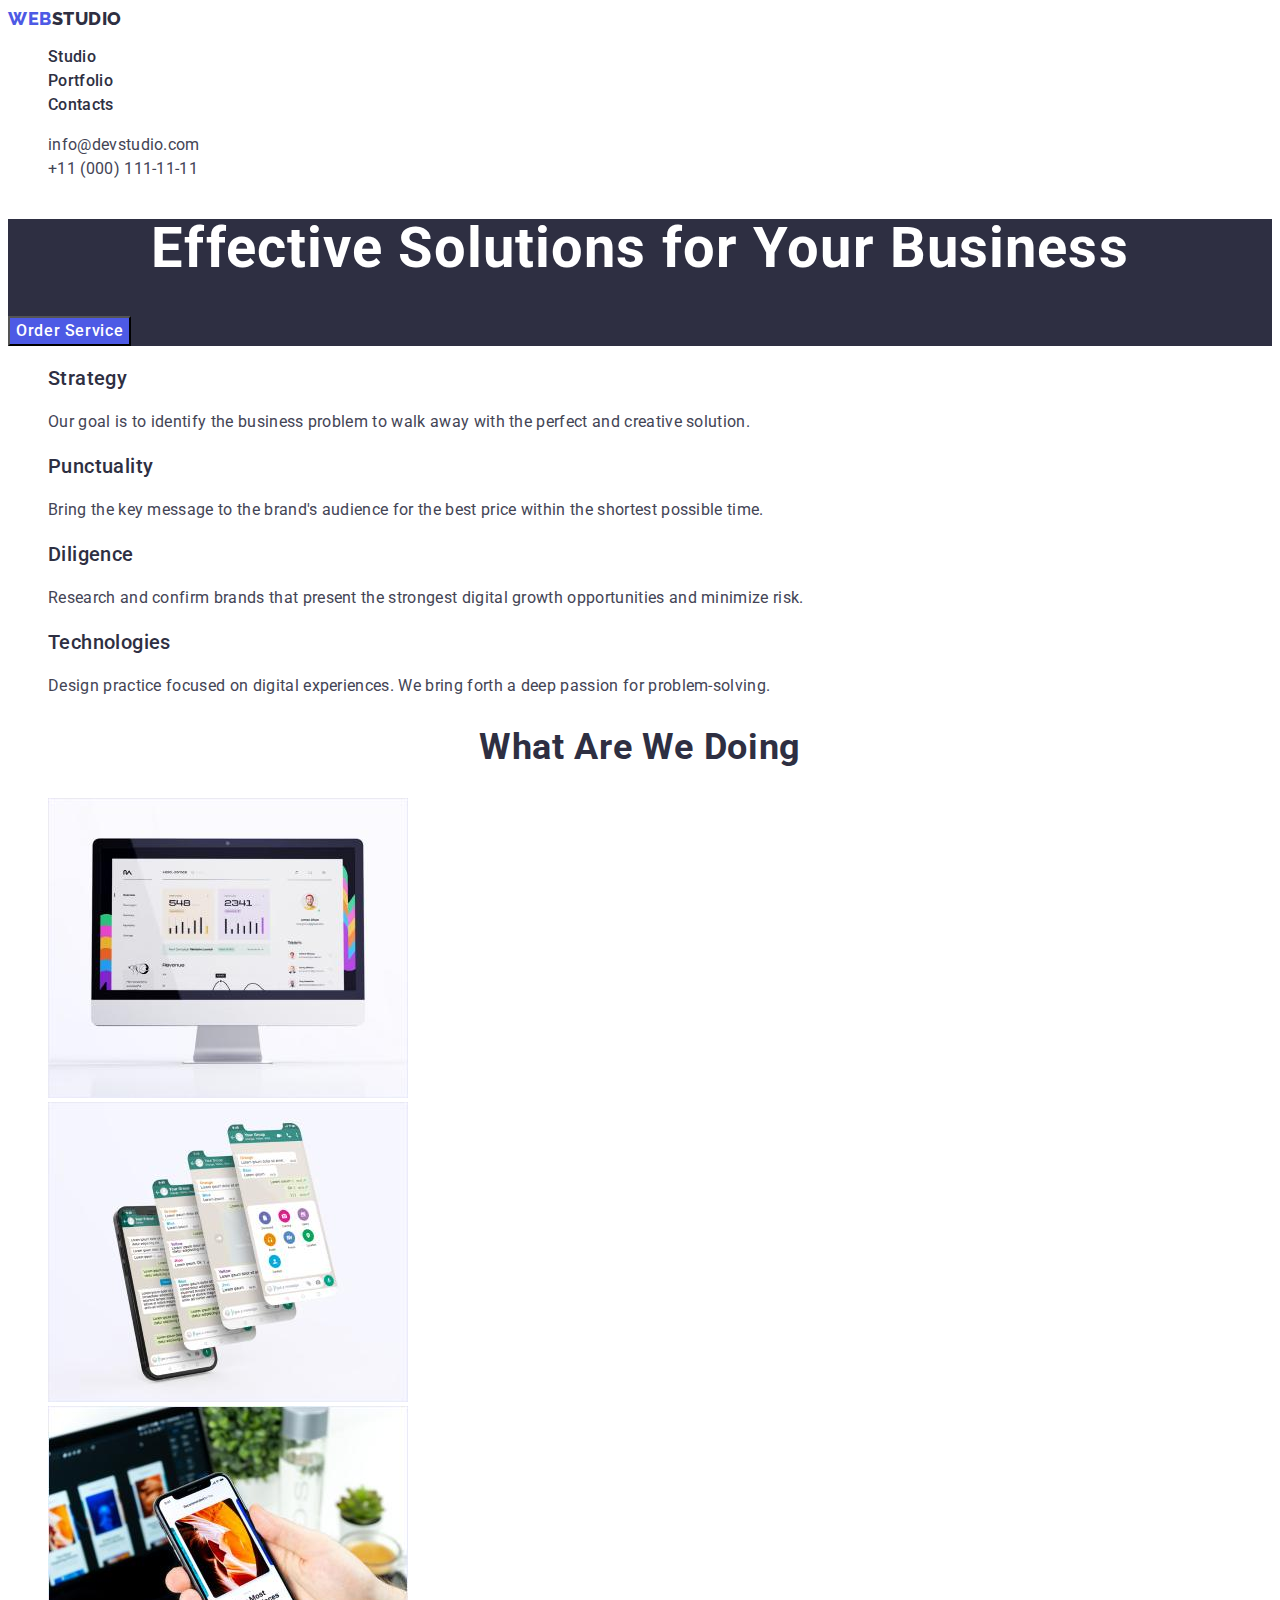
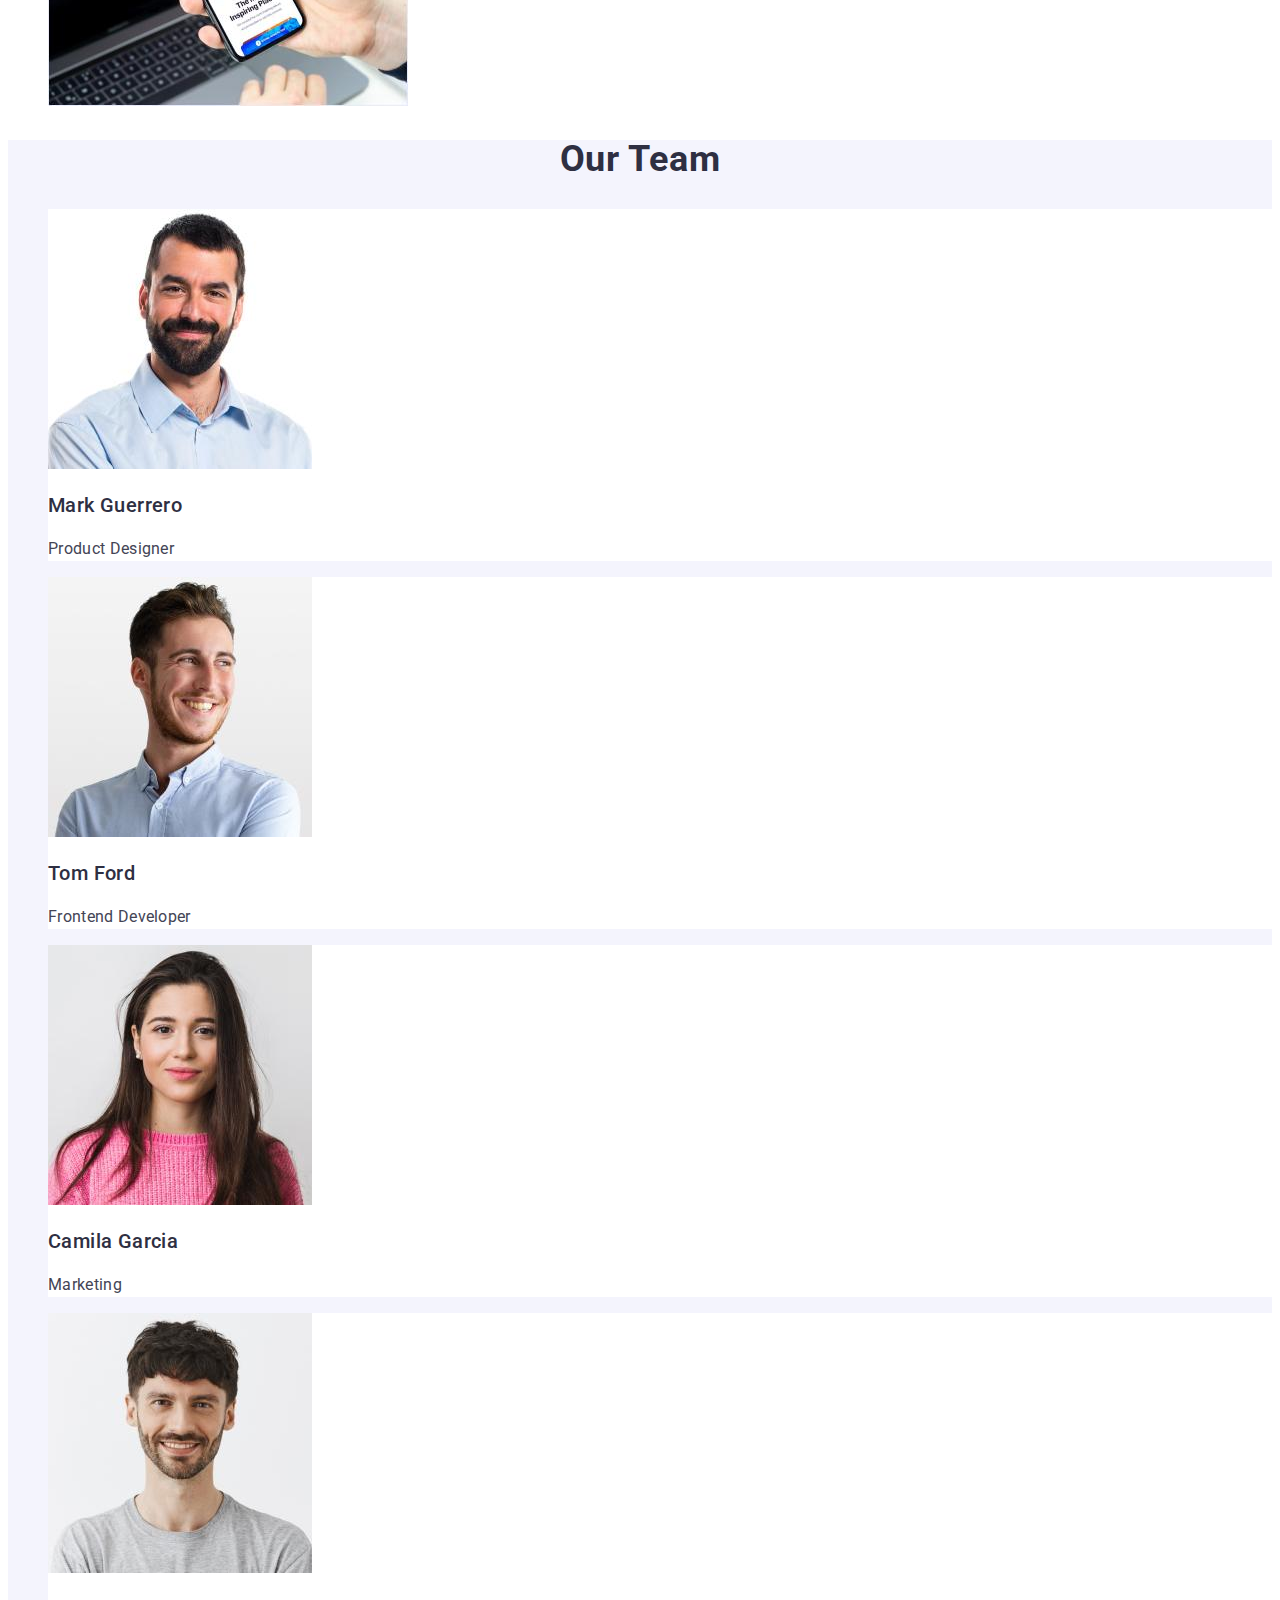
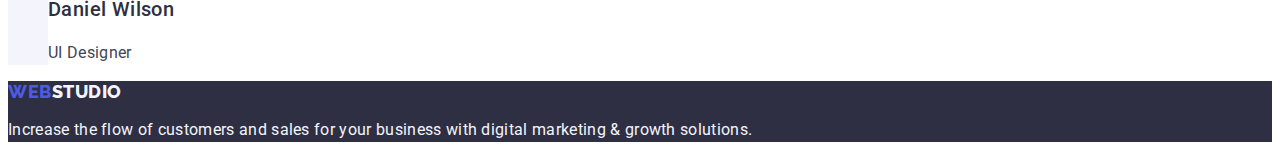
==== commit 4d782cb1: "corrected1" ====
--- a/index.html
+++ b/index.html
@@ -23,7 +23,7 @@
         >
         <ul class="menu list">
           <li class="menu-item">
-            <a class="link menu-link" href=""> Studio</a>
+            <a class="link menu-link" href="./index.html"> Studio</a>
           </li>
           <li class="menu-item">
             <a class="link menu-link" href="./portfolio.html">Portfolio</a>
@@ -33,7 +33,7 @@
           </li>
         </ul>
       </nav>
-      <address>
+      <address class="contacts">
         <ul class="contacts-list list">
           <li class="contacts-item">
             <a class="contacts-link link" href="mailto:info@devstudio.com"
@@ -59,7 +59,7 @@
 
       <!-- Section-Features -->
       <section class="features-section">
-        <h2 hidden>Features</h2>
+        <h2 class="hidden-title" hidden>Features</h2>
         <ul class="features-menu list">
           <li class="features-menu-item">
             <h3 class="features-menu-title title">Strategy</h3>
@@ -94,7 +94,7 @@
 
       <!-- Section-What are we doing -->
       <section class="works">
-        <h2 class="">What are we doing</h2>
+        <h2 class="works-title">What are we doing</h2>
         <ul class="list">
           <li><img src="./images/img-1.jpg" alt="PC" width="360" /></li>
           <li><img src="./images/img-2.jpg" alt="App" width="360" /></li>
@@ -106,7 +106,7 @@
 
       <!-- Section-Our Team -->
       <section class="about-section">
-        <h2 class="">Our Team</h2>
+        <h2 class="team-title">Our Team</h2>
         <ul class="list menu-team">
           <li class="menu-team-item">
             <img
--- a/css/styles.css
+++ b/css/styles.css
@@ -33,7 +33,7 @@
   font-family: 'Raleway', sans-serif;
   font-weight: 800;
   font-size: 18px;
-  line-height: 1.2;
+  line-height: 1.17;
   display: flex;
   align-items: center;
   letter-spacing: 0.03em;
@@ -43,7 +43,9 @@
 .logo-header {
   color: var(--color-grey);
 }
-
+.contacts {
+  font-style: normal;
+}
 .menu-link {
   font-weight: 500;
   font-size: 16px;
@@ -76,12 +78,13 @@
 .hero-title {
   font-weight: 700;
   font-size: 56px;
-  line-height: 1.2;
+  line-height: 1.07;
   text-align: center;
   letter-spacing: 0.02em;
   color: var(--color-white);
 }
 .hero-btn {
+  font-family: 'Roboto', sans-serif;
   font-weight: 500;
   font-size: 16px;
   line-height: 1.5;
@@ -95,6 +98,17 @@
 .hero-btn:hover,
 .hero-btn:focus {
   background: var(--color-ocean);
+}
+
+.works-title,
+.team-title {
+  font-weight: 700;
+  font-size: 36px;
+  line-height: 1.11;
+  text-align: center;
+  letter-spacing: 0.02em;
+  text-transform: capitalize;
+  color: var(--color-navy-blue);
 }
 
 /* COMPONENTS *FEATURES*, *ABOUT*,*PORTFOLIO**/
@@ -117,7 +131,9 @@
 .about-section {
   background: var(--color-cloud);
 }
-
+.menu-team-item {
+  background-color: var(--color-white);
+}
 /* FOOTER */
 .footer-section {
   background: var(--color-grey);
@@ -135,6 +151,7 @@
 
 /* PORTFOLIO */
 .btn-filter {
+  font-family: 'Roboto', sans-serif;
   font-weight: 500;
   font-size: 16px;
   line-height: 24px;
@@ -144,6 +161,7 @@
   cursor: pointer;
   letter-spacing: 0.04em;
   color: var(--color-iris);
+  background-color: var(--color-cloud);
 }
 .btn-filter:hover,
 .btn-filter:focus {
